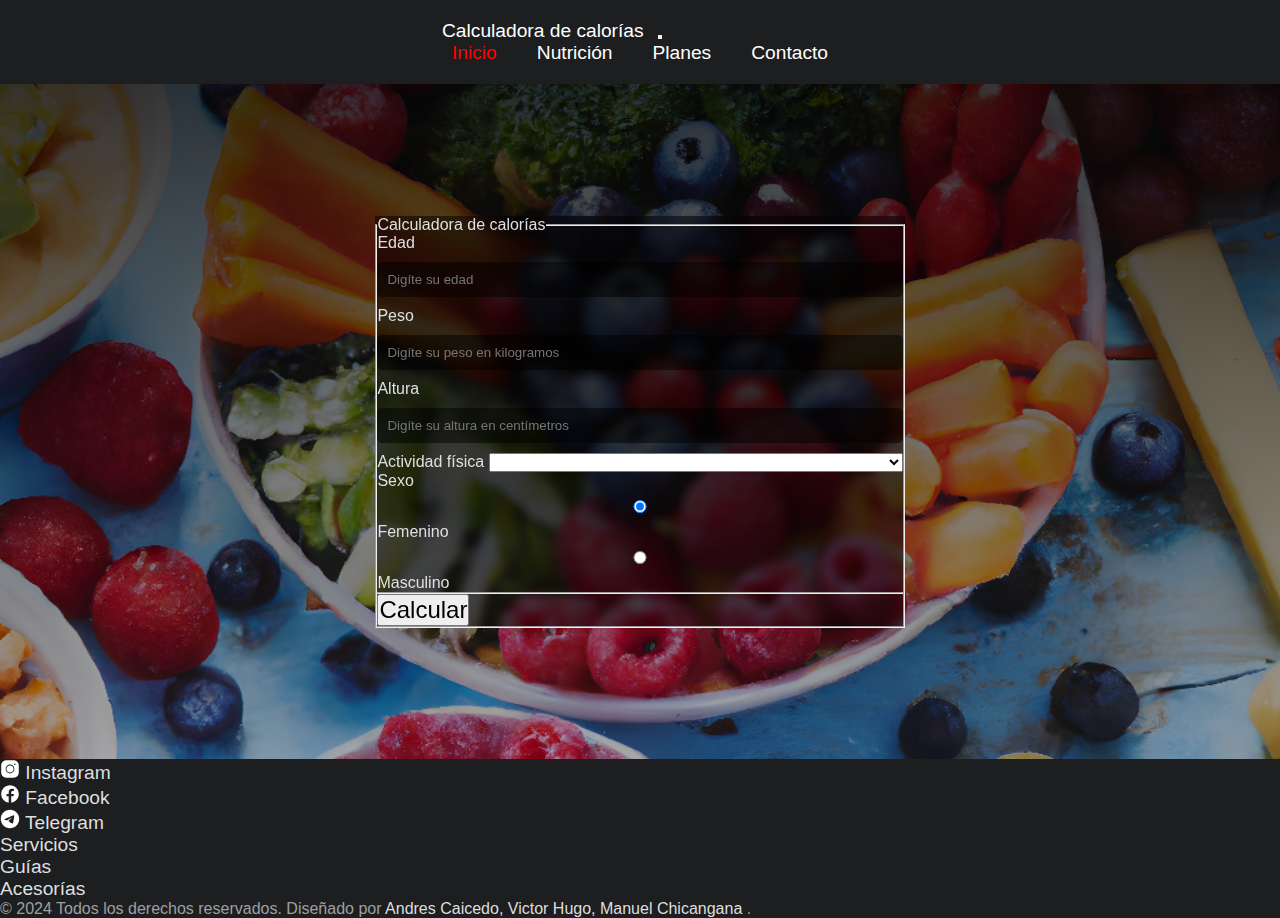
==== index.html @ 5b06998a "feat: credits" ====
<!doctype html>
<html lang="es">
  <head>
    <meta charset="utf-8">
    <meta name="viewport" content="width=device-width, initial-scale=1">

    <!-- Bootstrap CSS -->
    <link href="https://cdn.jsdelivr.net/npm/bootstrap@5.0.2/dist/css/bootstrap.min.css" rel="stylesheet" integrity="sha384-EVSTQN3/azprG1Anm3QDgpJLIm9Nao0Yz1ztcQTwFspd3yD65VohhpuuCOmLASjC" crossorigin="anonymous">

    <!-- Estilos -->
    <link rel="stylesheet" href="css/main.css">

    <!-- Scripts -->
    <script src="js/main.js" defer></script>

    <title>Calculadora de calorías</title>
  </head>
  <body>
    <header class="header">
        <div class="container-fluid">
            <div class="row">
                <nav class="navbar navbar-expand-lg navbar-dark bg-dark">
                    <div class="container-fluid">
                        <a class="navbar-brand" href="#">Calculadora de calorías</a>
                        <button class="navbar-toggler" type="button" data-bs-toggle="collapse" data-bs-target="#navbarNav" aria-controls="navbarNav" aria-expanded="false" aria-label="Toggle navigation">
                            <span class="navbar-toggler-icon"></span>
                        </button>
                      <div class="collapse navbar-collapse justify-content-center" id="navbarNav">
                        <ul class="navbar-nav">
                            <li class="nav-item">
                                <a class="nav-link active" aria-current="page" href="#">Inicio</a>
                            </li>
                            <li class="nav-item">
                              <a class="nav-link" href="#">Nutrición</a>
                            </li>
                            <li class="nav-item">
                              <a class="nav-link" href="#">Planes</a>
                            </li>
                            <li class="nav-item">
                                <a class="nav-link" href="#">Contacto</a>
                            </li>
                        </ul>
                      </div>
                    </div>
                </nav>
            </div>
        </div>
    </header>
    
    <main class="main-content">
      <section class="container">
        <div class="row justify-content-center align-items-center h-100">
          <div class="card col-lg-7">
            <form id="formulario-calculadora">
              <fieldset>
                <legend class="h2 text-center my-3">Calculadora de calorías</legend>
                <div class="mb-3">
                  <label for="edad" class="form-label h6">Edad</label>
                  <input type="number" id="edad" class="form-control" min="15" max="80" placeholder="Digíte su edad">
                </div>

                <div class="mb-3">
                  <label for="peso" class="form-label h6">Peso</label>
                  <input type="number" id="peso" class="form-control" placeholder="Digíte su peso en kilogramos">
                </div>

                <div class="mb-3">
                  <label for="altura" class="form-label h6">Altura</label>
                  <input type="number" id="altura" class="form-control" placeholder="Digíte su altura en centímetros">
                </div>

                <div class="mb-3">
                  <label for="actividad" class="form-label h6">Actividad física</label>
                  <select id="actividad" name="actividad" class="form-select">
                    <option></option>
                    <option value="1.2">Poco o ningún ejercicio</option>
                    <option value="1.375">Ejercicio ligero (1-3 días a la semana)</option>
                    <option value="1.55">Ejercicio moderado (3-5 días a la semana)</option>
                    <option value="1.725">Ejercicio fuerte (6-7 días a la semana)</option>
                    <option value="1.9">Ejercicio muy fuerte (dos veces al día, entrenamientos muy duros)</option>
                  </select>
                </div>
                
                <section class="row m-2 h-100">
                  <span class="h6 p-0">Sexo</span>
                  <div class="form-check">
                    <input class="form-check-input" value="F" type="radio" name="genero" id="femenino" checked>
                    <label class="form-check-label" for="femenino">
                      Femenino
                    </label>
                  </div>

                  <div class="form-check">
                    <input class="form-check-input" value="M" type="radio" name="genero" id="masculino">
                    <label class="form-check-label" for="masculino">
                      Masculino
                    </label>
                  </div>
                </section>
                <hr>
                <div class="d-flex justify-content-center my-3">
                  <button type="submit" class="btn btn-danger w-75" style="font-size: 1.5rem">Calcular</button>
                </div>
              </fieldset>
            </form>
          </div>

          <article class="card col" id="resultado">
            <h2 class="text-center my-3">Resultado</h2>
            <div class="card-body">
              <p class="h5">Tu metabolismo basal es de: <span id="metabolismo-basal">0</span> calorías</p>
              <p class="h5">Tu gasto calórico diario es de: <span id="gasto-calorico">0</span> calorías</p>
            </div>
          </article>
        </div>
      </section>
    </main>

    <footer class="footer row p-3">
      <div class="col d-flex justify-content-right align-items-center">
        <ul>
          <li>
            <a href="#"><img class="icon" src="img/instagram-bk.svg" alt="Instagram" width="20px"></a>
            <a href="#">Instagram</a>
          </li>
          <li>
            <a href="#"><img class="icon" src="img/facebook-bk.svg" alt="Facebook" width="20px"></a>
            <a href="#">Facebook</a>
          </li>
          <li>
            <a href="#"><img  class="icon" src="img/telegram-bk.svg" alt="Telegram" width="20px"></a>
            <a href="#">Telegram</a>
          </li>
        </ul>
      </div>
      
      <div class="col d-flex justify-content-right align-items-center">
        <ul>
          <li><a href="#">Servicios</a></li>
          <li><a href="#">Guías</a></li>
          <li><a href="#">Acesorías</a></li>
        </ul>
      </div>

      <div class="col-12 col-md-6 d-flex justify-content-center align-items-center">
        <p class="m-0 text-center">
          <span>
            &copy; 2024 Todos los derechos reservados. Diseñado por 
            <a href="#">
              Andres Caicedo, Victor Hugo, Manuel Chicangana
            </a>
            .
          </span>
        </p>
      </div>  
    </footer>




    <script src="https://cdn.jsdelivr.net/npm/bootstrap@5.0.2/dist/js/bootstrap.bundle.min.js" integrity="sha384-MrcW6ZMFYlzcLA8Nl+NtUVF0sA7MsXsP1UyJoMp4YLEuNSfAP+JcXn/tWtIaxVXM" crossorigin="anonymous"></script>

    <!-- Option 2: Separate Popper and Bootstrap JS -->
    <!--
    <script src="https://cdn.jsdelivr.net/npm/@popperjs/core@2.9.2/dist/umd/popper.min.js" integrity="sha384-IQsoLXl5PILFhosVNubq5LC7Qb9DXgDA9i+tQ8Zj3iwWAwPtgFTxbJ8NT4GN1R8p" crossorigin="anonymous"></script>
    <script src="https://cdn.jsdelivr.net/npm/bootstrap@5.0.2/dist/js/bootstrap.min.js" integrity="sha384-cVKIPhGWiC2Al4u+LWgxfKTRIcfu0JTxR+EQDz/bgldoEyl4H0zUF0QKbrJ0EcQF" crossorigin="anonymous"></script>
    -->
  </body>
</html>
---- css/main.css ----
* {
    box-sizing: border-box;
    margin: 0;
    padding: 0;
}

body {
    height: 100%;
    margin: 0;
    padding: 0;
    font-family: 'Roboto', sans-serif;
    background-color: #000;
    color: #fff;
}

.main-content {
    min-height: 75vh;
    display: flex;
    flex-direction: column;
    justify-content: center;
    align-items: center;
    padding: 0 20px;
}

body::-webkit-scrollbar {
    width: 8px;
}

body::-webkit-scrollbar-track {
    box-shadow: inset 0 0 6px rgba(0, 0, 0, 0.3);
    background-color: rgb(0, 0, 0);
}

body::-webkit-scrollbar-thumb {
    border-radius: 10px;
    background-color: rgb(122, 0, 0);
}

.header {
    display: flex;
    justify-content: center;
    align-items: center;
    padding: 20px 0;
    background-color: #1c1e20;
    box-shadow: 0 0 10px rgba(0, 0, 0, 0.5);
}

/* header */
.header a {
    text-decoration: none;
    color: #fff;
    margin: 0 10px;
    font-size: 1.2rem;
    transition: 0.3s;
}
.header a.active {
    text-decoration: none;
    color: #ff0000 !important;
}

.navbar {
    display: flex;
    justify-content: center;
    align-items: center;
}

.navbar-nav {
    display: flex;
    justify-content: center;
    align-items: center;
}

.navbar-nav li {
    list-style: none;
    margin: 0 10px;
}

.navbar-nav li a {
    text-decoration: none;
    color: #fff;
    font-size: 1.2rem;
    transition: 0.3s;
}

.navbar-nav li a:hover {
    color: #ff0000;
}



/* main */
.row {
    gap: 10px;
    overflow: hidden;
}

.main-content {
    background-image: linear-gradient(#000000c7,#00000054), url('../img/cover-2.png');
    background-repeat: no-repeat;
    background-position: center;
    background-size: cover;
}
.main-content .card {
    color:rgb(223, 223, 223);
    background-color: rgba(0, 0, 0, 0.5);
    backdrop-filter: blur(5px);
    -webkit-backdrop-filter: blur(5px);
    
}

#resultado {
    display: none;
    /* Blur  background */
    backdrop-filter: blur(5px);
    -webkit-backdrop-filter: blur(5px);
}


/* footer */
.footer {
    background-color: #1c1e20;
    color: #a0a0a0;
    margin: 0;
}

.footer ul {
    list-style: none;
    font-size: 1.2rem;
}

.footer a {
    text-decoration: none;
    color: rgb(223, 223, 223);
}

.icon {
    filter: invert(1);
}

input {
    padding: 10px;
    margin: 10px 0;
    width: 100%;
    border: none;
    border-radius: 5px;
    background-color: rgba(0, 0, 0, 0.5);
    color: #fff;
}

input[type="submit"] {
    background-color: #ff0000;
    color: #fff;
    cursor: pointer;
}

input[type="submit"]:hover {
    background-color: #ff0000;
    color: #fff;
}

input[type="submit"]:active {
    background-color: #ff0000;
    color: #fff;
}

input[type="submit"]:focus {
    background-color: #ff0000;
    color: #fff;
}

input[type="text"] {
    padding: 10px;
    margin: 10px 0;
    width: 100%;
    border: none;
    border-radius: 5px;
    background-color: rgba(0, 0, 0, 0.5);
    color: #201e1e;
}

input[type="text"]:focus {
    background-color: rgba(0, 0, 0, 0.5);
    color: #fff;
}

input[type="text"]:hover {
    background-color: rgba(0, 0, 0, 0.5);
    color: #fff;
}

input[type="text"]:active {
    background-color: rgba(0, 0, 0, 0.5);
    color: #fff;
}

input[type="text"]::placeholder {
    color: #fff;
}

input[type="text"]:-ms-input-placeholder {
    color: #fff;
}

input[type="text"]::-ms-input-placeholder {
    color: #fff;
}
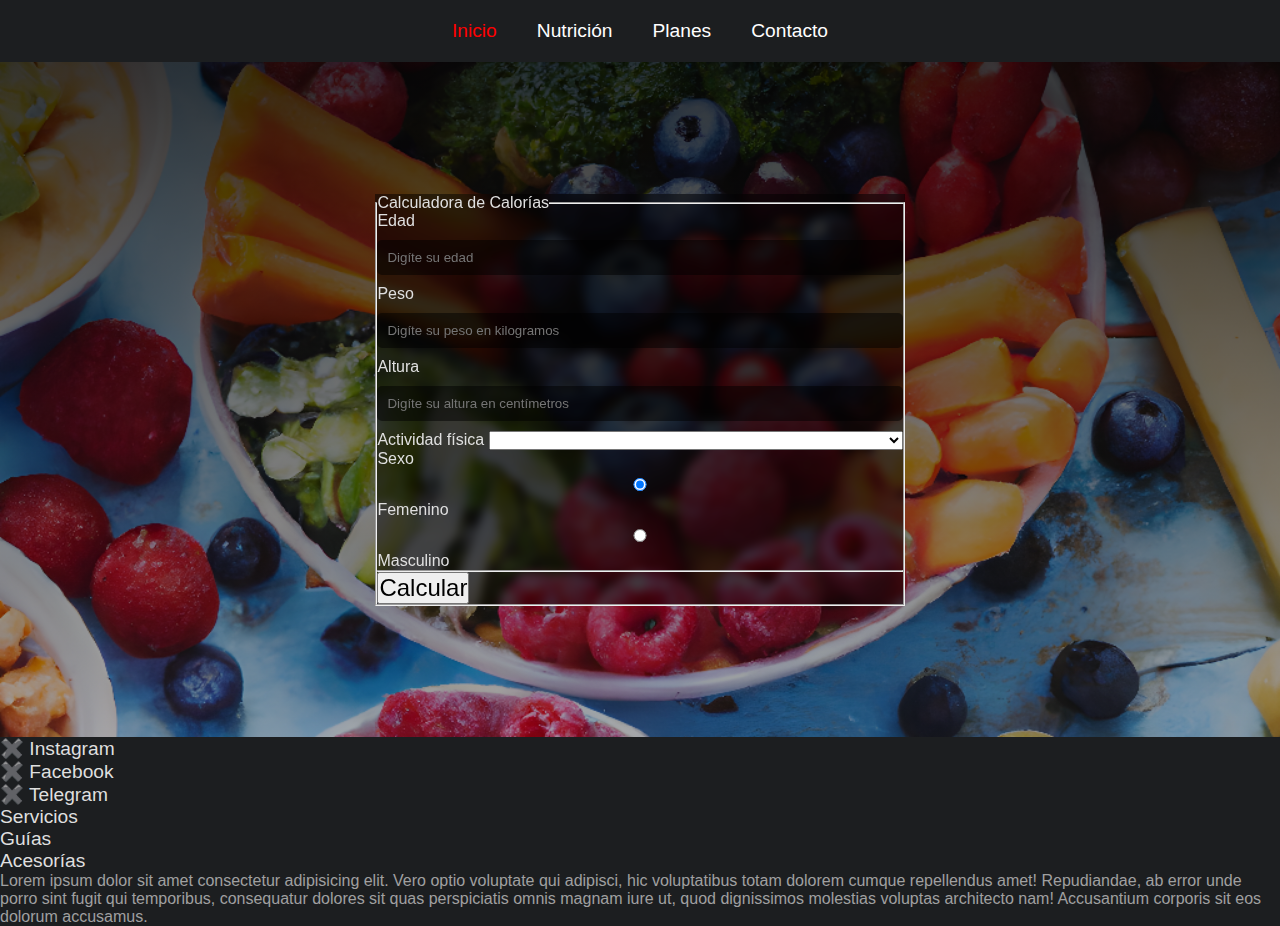
==== commit e089ad7a: "fix: :bug: wrong address on links" ====
--- a/index.html
+++ b/index.html
@@ -2,33 +2,45 @@
 <html lang="es">
   <head>
     <meta charset="utf-8">
-    <meta name="viewport" content="width=device-width, initial-scale=1">
+
+    <meta 
+      name    ="viewport" 
+      content ="width=device-width, initial-scale=1"
+    >
 
     <!-- Bootstrap CSS -->
-    <link href="https://cdn.jsdelivr.net/npm/bootstrap@5.0.2/dist/css/bootstrap.min.css" rel="stylesheet" integrity="sha384-EVSTQN3/azprG1Anm3QDgpJLIm9Nao0Yz1ztcQTwFspd3yD65VohhpuuCOmLASjC" crossorigin="anonymous">
+    <link 
+      href        ="https://cdn.jsdelivr.net/npm/bootstrap@5.0.2/dist/css/bootstrap.min.css" 
+      rel         ="stylesheet" 
+      integrity   ="sha384-EVSTQN3/azprG1Anm3QDgpJLIm9Nao0Yz1ztcQTwFspd3yD65VohhpuuCOmLASjC" 
+      crossorigin ="anonymous"
+    >
 
     <!-- Estilos -->
-    <link rel="stylesheet" href="css/main.css">
+    <link rel="stylesheet" href="./css/main.css">
 
     <!-- Scripts -->
-    <script src="js/main.js" defer></script>
+    <script src="./js/main.js" defer></script>
 
     <title>Calculadora de calorías</title>
   </head>
+
   <body>
     <header class="header">
-        <div class="container-fluid">
-            <div class="row">
+        <div class="bg-dark py-2">
+            <div class="container">
                 <nav class="navbar navbar-expand-lg navbar-dark bg-dark">
                     <div class="container-fluid">
-                        <a class="navbar-brand" href="#">Calculadora de calorías</a>
-                        <button class="navbar-toggler" type="button" data-bs-toggle="collapse" data-bs-target="#navbarNav" aria-controls="navbarNav" aria-expanded="false" aria-label="Toggle navigation">
-                            <span class="navbar-toggler-icon"></span>
-                        </button>
                       <div class="collapse navbar-collapse justify-content-center" id="navbarNav">
                         <ul class="navbar-nav">
                             <li class="nav-item">
-                                <a class="nav-link active" aria-current="page" href="#">Inicio</a>
+                              <a 
+                                class         ="nav-link active" 
+                                aria-current  ="page" 
+                                href          ="#"
+                              >
+                                  Inicio
+                              </a>
                             </li>
                             <li class="nav-item">
                               <a class="nav-link" href="#">Nutrición</a>
@@ -49,11 +61,11 @@
     
     <main class="main-content">
       <section class="container">
-        <div class="row justify-content-center align-items-center h-100">
+        <div class="row py-4">
           <div class="card col-lg-7">
             <form id="formulario-calculadora">
               <fieldset>
-                <legend class="h2 text-center my-3">Calculadora de calorías</legend>
+                <legend class="h2 text-center">Calculadora de Calorías</legend>
                 <div class="mb-3">
                   <label for="edad" class="form-label h6">Edad</label>
                   <input type="number" id="edad" class="form-control" min="15" max="80" placeholder="Digíte su edad">
@@ -71,7 +83,7 @@
 
                 <div class="mb-3">
                   <label for="actividad" class="form-label h6">Actividad física</label>
-                  <select id="actividad" name="actividad" class="form-select">
+                  <select id="actividad" class="form-select">
                     <option></option>
                     <option value="1.2">Poco o ningún ejercicio</option>
                     <option value="1.375">Ejercicio ligero (1-3 días a la semana)</option>
@@ -99,18 +111,20 @@
                 </section>
                 <hr>
                 <div class="d-flex justify-content-center my-3">
-                  <button type="submit" class="btn btn-danger w-75" style="font-size: 1.5rem">Calcular</button>
+                  <button 
+                    id    ="submit-button"
+                    type  ="submit" 
+                    class ="btn btn-danger w-75" 
+                    style ="font-size: 1.5rem"
+                  >
+                    Calcular
+                  </button>
                 </div>
               </fieldset>
             </form>
           </div>
 
           <article class="card col" id="resultado">
-            <h2 class="text-center my-3">Resultado</h2>
-            <div class="card-body">
-              <p class="h5">Tu metabolismo basal es de: <span id="metabolismo-basal">0</span> calorías</p>
-              <p class="h5">Tu gasto calórico diario es de: <span id="gasto-calorico">0</span> calorías</p>
-            </div>
           </article>
         </div>
       </section>
@@ -119,18 +133,9 @@
     <footer class="footer row p-3">
       <div class="col d-flex justify-content-right align-items-center">
         <ul>
-          <li>
-            <a href="#"><img class="icon" src="img/instagram-bk.svg" alt="Instagram" width="20px"></a>
-            <a href="#">Instagram</a>
-          </li>
-          <li>
-            <a href="#"><img class="icon" src="img/facebook-bk.svg" alt="Facebook" width="20px"></a>
-            <a href="#">Facebook</a>
-          </li>
-          <li>
-            <a href="#"><img  class="icon" src="img/telegram-bk.svg" alt="Telegram" width="20px"></a>
-            <a href="#">Telegram</a>
-          </li>
+          <li>✖️ <a href="#">Instagram</a></li>
+          <li>✖️ <a href="#">Facebook</a></li>
+          <li>✖️ <a href="#">Telegram</a></li>
         </ul>
       </div>
       
@@ -143,16 +148,8 @@
       </div>
 
       <div class="col-12 col-md-6 d-flex justify-content-center align-items-center">
-        <p class="m-0 text-center">
-          <span>
-            &copy; 2024 Todos los derechos reservados. Diseñado por 
-            <a href="#">
-              Andres Caicedo, Victor Hugo, Manuel Chicangana
-            </a>
-            .
-          </span>
-        </p>
-      </div>  
+        <p class="m-0"><span>Lorem ipsum dolor sit amet consectetur adipisicing elit. Vero optio voluptate qui adipisci, hic voluptatibus totam dolorem cumque repellendus amet! Repudiandae, ab error unde porro sint fugit qui temporibus, consequatur dolores sit quas perspiciatis omnis magnam iure ut, quod dignissimos molestias voluptas architecto nam! Accusantium corporis sit eos dolorum accusamus.</span></p>
+      </div>
     </footer>
 
 
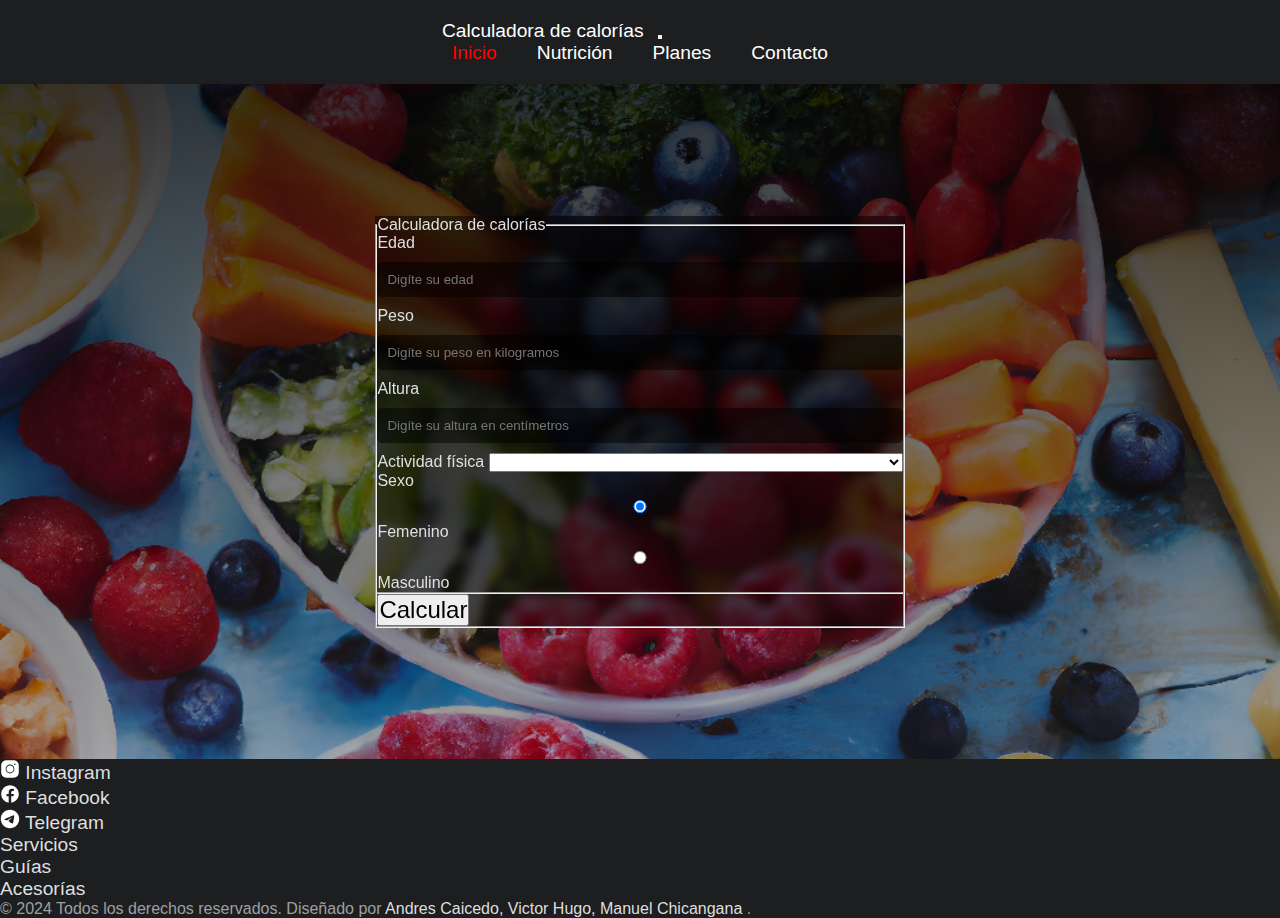
==== commit d6f1ebcd: "Merge branch 'main' of github.com:Bikotoru1/Workshop-2" ====
--- a/index.html
+++ b/index.html
@@ -17,9 +17,11 @@
     >
 
     <!-- Estilos -->
+    <link rel="stylesheet" href="css/main.css">
     <link rel="stylesheet" href="./css/main.css">
 
     <!-- Scripts -->
+    <script src="js/main.js" defer></script>
     <script src="./js/main.js" defer></script>
 
     <title>Calculadora de calorías</title>
@@ -27,10 +29,14 @@
 
   <body>
     <header class="header">
-        <div class="bg-dark py-2">
-            <div class="container">
+        <div class="container-fluid">
+            <div class="row">
                 <nav class="navbar navbar-expand-lg navbar-dark bg-dark">
                     <div class="container-fluid">
+                        <a class="navbar-brand" href="#">Calculadora de calorías</a>
+                        <button class="navbar-toggler" type="button" data-bs-toggle="collapse" data-bs-target="#navbarNav" aria-controls="navbarNav" aria-expanded="false" aria-label="Toggle navigation">
+                            <span class="navbar-toggler-icon"></span>
+                        </button>
                       <div class="collapse navbar-collapse justify-content-center" id="navbarNav">
                         <ul class="navbar-nav">
                             <li class="nav-item">
@@ -61,11 +67,11 @@
     
     <main class="main-content">
       <section class="container">
-        <div class="row py-4">
+        <div class="row justify-content-center align-items-center h-100">
           <div class="card col-lg-7">
             <form id="formulario-calculadora">
               <fieldset>
-                <legend class="h2 text-center">Calculadora de Calorías</legend>
+                <legend class="h2 text-center my-3">Calculadora de calorías</legend>
                 <div class="mb-3">
                   <label for="edad" class="form-label h6">Edad</label>
                   <input type="number" id="edad" class="form-control" min="15" max="80" placeholder="Digíte su edad">
@@ -83,7 +89,7 @@
 
                 <div class="mb-3">
                   <label for="actividad" class="form-label h6">Actividad física</label>
-                  <select id="actividad" class="form-select">
+                  <select id="actividad" name="actividad" class="form-select">
                     <option></option>
                     <option value="1.2">Poco o ningún ejercicio</option>
                     <option value="1.375">Ejercicio ligero (1-3 días a la semana)</option>
@@ -125,6 +131,11 @@
           </div>
 
           <article class="card col" id="resultado">
+            <h2 class="text-center my-3">Resultado</h2>
+            <div class="card-body">
+              <p class="h5">Tu metabolismo basal es de: <span id="metabolismo-basal">0</span> calorías</p>
+              <p class="h5">Tu gasto calórico diario es de: <span id="gasto-calorico">0</span> calorías</p>
+            </div>
           </article>
         </div>
       </section>
@@ -133,9 +144,18 @@
     <footer class="footer row p-3">
       <div class="col d-flex justify-content-right align-items-center">
         <ul>
-          <li>✖️ <a href="#">Instagram</a></li>
-          <li>✖️ <a href="#">Facebook</a></li>
-          <li>✖️ <a href="#">Telegram</a></li>
+          <li>
+            <a href="#"><img class="icon" src="img/instagram-bk.svg" alt="Instagram" width="20px"></a>
+            <a href="#">Instagram</a>
+          </li>
+          <li>
+            <a href="#"><img class="icon" src="img/facebook-bk.svg" alt="Facebook" width="20px"></a>
+            <a href="#">Facebook</a>
+          </li>
+          <li>
+            <a href="#"><img  class="icon" src="img/telegram-bk.svg" alt="Telegram" width="20px"></a>
+            <a href="#">Telegram</a>
+          </li>
         </ul>
       </div>
       
@@ -148,8 +168,16 @@
       </div>
 
       <div class="col-12 col-md-6 d-flex justify-content-center align-items-center">
-        <p class="m-0"><span>Lorem ipsum dolor sit amet consectetur adipisicing elit. Vero optio voluptate qui adipisci, hic voluptatibus totam dolorem cumque repellendus amet! Repudiandae, ab error unde porro sint fugit qui temporibus, consequatur dolores sit quas perspiciatis omnis magnam iure ut, quod dignissimos molestias voluptas architecto nam! Accusantium corporis sit eos dolorum accusamus.</span></p>
-      </div>
+        <p class="m-0 text-center">
+          <span>
+            &copy; 2024 Todos los derechos reservados. Diseñado por 
+            <a href="#">
+              Andres Caicedo, Victor Hugo, Manuel Chicangana
+            </a>
+            .
+          </span>
+        </p>
+      </div>  
     </footer>
 
 
--- a/css/main.css
+++ b/css/main.css
@@ -53,6 +53,7 @@
     font-size: 1.2rem;
     transition: 0.3s;
 }
+
 .header a.active {
     text-decoration: none;
     color: #ff0000 !important;
@@ -100,6 +101,7 @@
     background-position: center;
     background-size: cover;
 }
+
 .main-content .card {
     color:rgb(223, 223, 223);
     background-color: rgba(0, 0, 0, 0.5);
@@ -203,4 +205,9 @@
 
 input[type="text"]::-ms-input-placeholder {
     color: #fff;
+}
+
+.input-no-content::placeholder{
+    color       : red;
+    font-weight : bold;
 }--- a/css/main.css
+++ b/css/main.css
@@ -53,6 +53,7 @@
     font-size: 1.2rem;
     transition: 0.3s;
 }
+
 .header a.active {
     text-decoration: none;
     color: #ff0000 !important;
@@ -100,6 +101,7 @@
     background-position: center;
     background-size: cover;
 }
+
 .main-content .card {
     color:rgb(223, 223, 223);
     background-color: rgba(0, 0, 0, 0.5);
@@ -203,4 +205,9 @@
 
 input[type="text"]::-ms-input-placeholder {
     color: #fff;
+}
+
+.input-no-content::placeholder{
+    color       : red;
+    font-weight : bold;
 }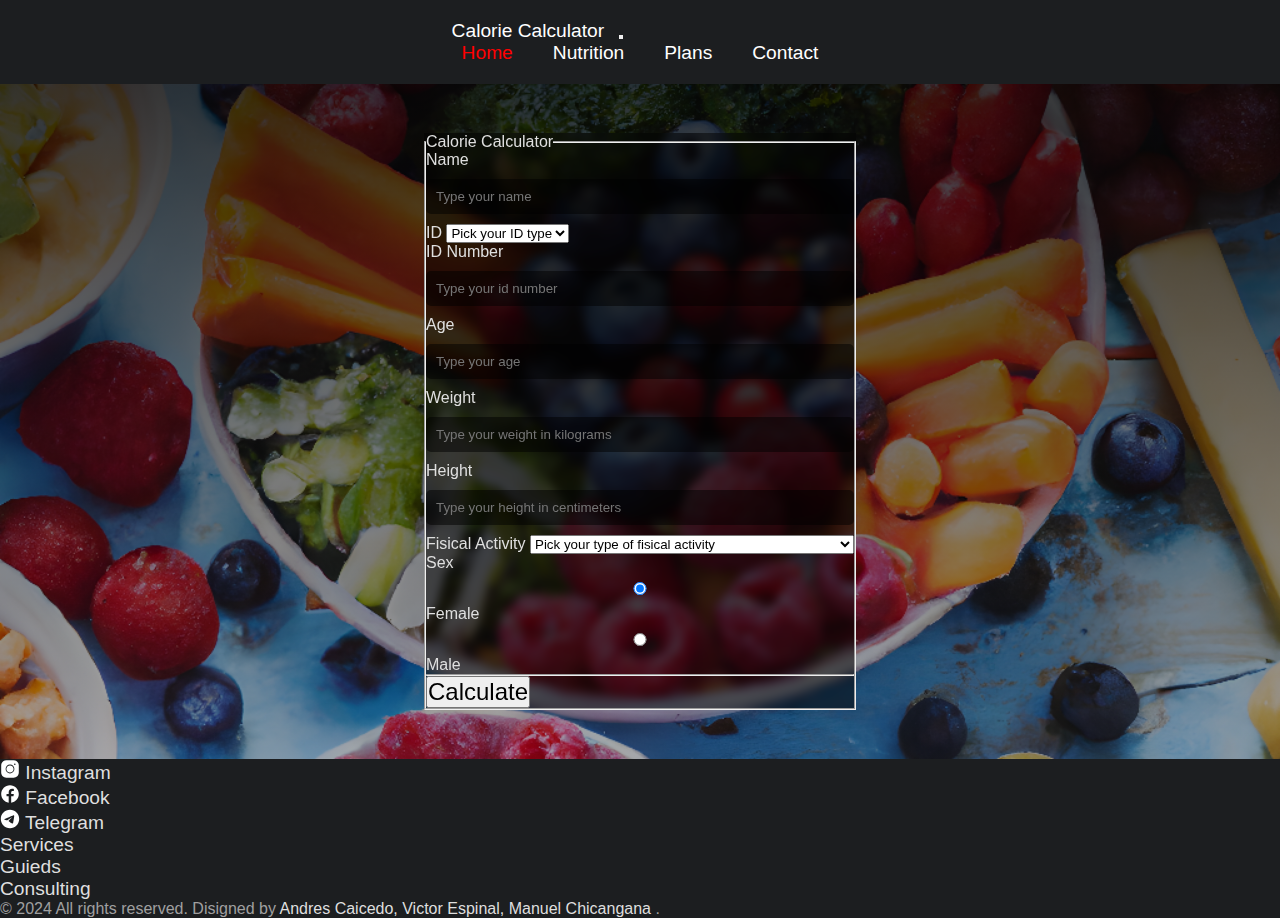
==== commit 1ea01712: "docs: Merge" ====
--- a/index.html
+++ b/index.html
@@ -1,5 +1,5 @@
 <!doctype html>
-<html lang="es">
+<html lang="en">
   <head>
     <meta charset="utf-8">
 
@@ -16,15 +16,13 @@
       crossorigin ="anonymous"
     >
 
-    <!-- Estilos -->
-    <link rel="stylesheet" href="css/main.css">
-    <link rel="stylesheet" href="./css/main.css">
+	<!-- Estilos -->
+	<link rel="stylesheet" href="/css/main.css">
 
     <!-- Scripts -->
-    <script src="js/main.js" defer></script>
-    <script src="./js/main.js" defer></script>
-
-    <title>Calculadora de calorías</title>
+    <script src="/js/main.js" defer></script>
+
+    <title>Calorie Calculator</title>
   </head>
 
   <body>
@@ -33,32 +31,32 @@
             <div class="row">
                 <nav class="navbar navbar-expand-lg navbar-dark bg-dark">
                     <div class="container-fluid">
-                        <a class="navbar-brand" href="#">Calculadora de calorías</a>
+                        <a class="navbar-brand" href="#">Calorie Calculator</a>
                         <button class="navbar-toggler" type="button" data-bs-toggle="collapse" data-bs-target="#navbarNav" aria-controls="navbarNav" aria-expanded="false" aria-label="Toggle navigation">
                             <span class="navbar-toggler-icon"></span>
                         </button>
-                      <div class="collapse navbar-collapse justify-content-center" id="navbarNav">
-                        <ul class="navbar-nav">
-                            <li class="nav-item">
-                              <a 
-                                class         ="nav-link active" 
-                                aria-current  ="page" 
-                                href          ="#"
-                              >
-                                  Inicio
-                              </a>
-                            </li>
-                            <li class="nav-item">
-                              <a class="nav-link" href="#">Nutrición</a>
-                            </li>
-                            <li class="nav-item">
-                              <a class="nav-link" href="#">Planes</a>
-                            </li>
-                            <li class="nav-item">
-                                <a class="nav-link" href="#">Contacto</a>
-                            </li>
-                        </ul>
-                      </div>
+                      	<div class="collapse navbar-collapse justify-content-center" id="navbarNav">
+							<ul class="navbar-nav">
+								<li class="nav-item">
+									<a 
+										class         ="nav-link active" 
+										aria-current  ="page" 
+										href          ="#"
+									>
+										Home
+									</a>
+								</li>
+								<li class="nav-item">
+								<a class="nav-link" href="#">Nutrition</a>
+								</li>
+								<li class="nav-item">
+								<a class="nav-link" href="#">Plans</a>
+								</li>
+								<li class="nav-item">
+									<a class="nav-link" href="#">Contact</a>
+								</li>
+							</ul>
+                      	</div>
                     </div>
                 </nav>
             </div>
@@ -66,79 +64,94 @@
     </header>
     
     <main class="main-content">
-      <section class="container">
-        <div class="row justify-content-center align-items-center h-100">
-          <div class="card col-lg-7">
-            <form id="formulario-calculadora">
-              <fieldset>
-                <legend class="h2 text-center my-3">Calculadora de calorías</legend>
-                <div class="mb-3">
-                  <label for="edad" class="form-label h6">Edad</label>
-                  <input type="number" id="edad" class="form-control" min="15" max="80" placeholder="Digíte su edad">
-                </div>
-
-                <div class="mb-3">
-                  <label for="peso" class="form-label h6">Peso</label>
-                  <input type="number" id="peso" class="form-control" placeholder="Digíte su peso en kilogramos">
-                </div>
-
-                <div class="mb-3">
-                  <label for="altura" class="form-label h6">Altura</label>
-                  <input type="number" id="altura" class="form-control" placeholder="Digíte su altura en centímetros">
-                </div>
-
-                <div class="mb-3">
-                  <label for="actividad" class="form-label h6">Actividad física</label>
-                  <select id="actividad" name="actividad" class="form-select">
-                    <option></option>
-                    <option value="1.2">Poco o ningún ejercicio</option>
-                    <option value="1.375">Ejercicio ligero (1-3 días a la semana)</option>
-                    <option value="1.55">Ejercicio moderado (3-5 días a la semana)</option>
-                    <option value="1.725">Ejercicio fuerte (6-7 días a la semana)</option>
-                    <option value="1.9">Ejercicio muy fuerte (dos veces al día, entrenamientos muy duros)</option>
-                  </select>
-                </div>
-                
-                <section class="row m-2 h-100">
-                  <span class="h6 p-0">Sexo</span>
-                  <div class="form-check">
-                    <input class="form-check-input" value="F" type="radio" name="genero" id="femenino" checked>
-                    <label class="form-check-label" for="femenino">
-                      Femenino
-                    </label>
-                  </div>
-
-                  <div class="form-check">
-                    <input class="form-check-input" value="M" type="radio" name="genero" id="masculino">
-                    <label class="form-check-label" for="masculino">
-                      Masculino
-                    </label>
-                  </div>
-                </section>
-                <hr>
-                <div class="d-flex justify-content-center my-3">
-                  <button 
-                    id    ="submit-button"
-                    type  ="submit" 
-                    class ="btn btn-danger w-75" 
-                    style ="font-size: 1.5rem"
-                  >
-                    Calcular
-                  </button>
-                </div>
-              </fieldset>
-            </form>
-          </div>
-
-          <article class="card col" id="resultado">
-            <h2 class="text-center my-3">Resultado</h2>
-            <div class="card-body">
-              <p class="h5">Tu metabolismo basal es de: <span id="metabolismo-basal">0</span> calorías</p>
-              <p class="h5">Tu gasto calórico diario es de: <span id="gasto-calorico">0</span> calorías</p>
-            </div>
-          </article>
-        </div>
-      </section>
+      	<section class="container">
+			<div class="row py-4">
+				<div class="card col-lg-7">
+					<form id="calculator-form">
+						<fieldset>
+							<legend class="h2 text-center">Calorie Calculator</legend>
+							<div class="mb-3">
+								<label for="name" class="form-label h6">Name</label>
+								<input type="text" id="name" class="form-control" placeholder="Type your name">
+							</div>
+
+							<div class="mb-3">
+								<label for="id" class="form-label h6">ID</label>
+
+								<select id="id" name="id" class="form-select">
+									<option value="-1">Pick your ID type</option>
+									<option value="0">Social Number</option>
+									<option value="1">Passport</option>
+								</select>
+							</div>
+
+							<div class="mb-3">
+							<label for="id-number" class="form-label h6">ID Number</label>
+							<input type="number" id="id-number" class="form-control" placeholder="Type your id number">
+							</div>
+
+							<div class="mb-3">
+							<label for="age" class="form-label h6">Age</label>
+							<input type="number" id="age" class="form-control" min="15" max="80" placeholder="Type your age">
+							</div>
+
+							<div class="mb-3">
+							<label for="weight" class="form-label h6">Weight</label>
+							<input type="number" id="weight" class="form-control" min="1" placeholder="Type your weight in kilograms">
+							</div>
+
+							<div class="mb-3">
+							<label for="height" class="form-label h6">Height</label>
+							<input type="number" id="height" class="form-control" min="1" placeholder="Type your height in centimeters">
+							</div>
+
+							<div class="mb-3">
+								<label for="activity" class="form-label h6">Fisical Activity</label>
+
+								<select id="activity" name="activity" class="form-select">
+									<option value="-1">Pick your type of fisical activity</option>
+									<option value="1.2">A little bit or none</option>
+									<option value="1.375">Light exercise (1-3 days at week)</option>
+									<option value="1.55">Moderate exercise (3-5 days at week)</option>
+									<option value="1.725">Hard exercise (6-7 days at week)</option>
+									<option value="1.9">Extreme exercise (twice at day, very hard trainings)</option>
+								</select>
+							</div>
+							
+							<section class="row m-2 h-100">
+							<span class="h6 p-0">Sex</span>
+							<div class="form-check">
+								<input class="form-check-input" value="F" type="radio" name="gender" id="female" checked>
+								<label class="form-check-label" for="female">
+									Female
+								</label>
+							</div>
+
+							<div class="form-check">
+								<input class="form-check-input" value="M" type="radio" name="gender" id="male">
+								<label class="form-check-label" for="male">
+									Male
+								</label>
+							</div>
+							</section>
+							<hr>
+							<div class="d-flex justify-content-center my-3">
+								<button 
+									type  ="submit" 
+									class ="btn btn-danger w-75" 
+									style ="font-size: 1.5rem"
+								>
+									Calculate
+								</button>
+							</div>
+						</fieldset>
+					</form>
+				</div>
+
+				<article class="card col" id="result" style="top: 120vh;">
+				</article>
+			</div>
+      	</section>
     </main>
 
     <footer class="footer row p-3">
@@ -161,27 +174,24 @@
       
       <div class="col d-flex justify-content-right align-items-center">
         <ul>
-          <li><a href="#">Servicios</a></li>
-          <li><a href="#">Guías</a></li>
-          <li><a href="#">Acesorías</a></li>
+          <li><a href="#">Services</a></li>
+          <li><a href="#">Guieds</a></li>
+          <li><a href="#">Consulting</a></li>
         </ul>
       </div>
 
       <div class="col-12 col-md-6 d-flex justify-content-center align-items-center">
         <p class="m-0 text-center">
           <span>
-            &copy; 2024 Todos los derechos reservados. Diseñado por 
+            &copy; 2024 All rights reserved. Disigned by 
             <a href="#">
-              Andres Caicedo, Victor Hugo, Manuel Chicangana
+              Andres Caicedo, Victor Espinal, Manuel Chicangana
             </a>
             .
           </span>
         </p>
       </div>  
     </footer>
-
-
-
 
     <script src="https://cdn.jsdelivr.net/npm/bootstrap@5.0.2/dist/js/bootstrap.bundle.min.js" integrity="sha384-MrcW6ZMFYlzcLA8Nl+NtUVF0sA7MsXsP1UyJoMp4YLEuNSfAP+JcXn/tWtIaxVXM" crossorigin="anonymous"></script>
 
--- a/css/main.css
+++ b/css/main.css
@@ -1,25 +1,38 @@
-* {
-    box-sizing: border-box;
-    margin: 0;
-    padding: 0;
+* {    /* CSS HEX */
+    --wine: #63343Dff;
+    --amaranth: #D63854ff;
+    --green-blue: #386BA2ff;
+    --jet: #2F2B23ff;
+    --dark-moss-green: #526231ff;
+
+    /* CSS HEX */
+    --green-blue: #386BA2ff;
+    --wine: #63343Dff;
+    --caput-mortuum: #62241Dff;
+    --persian-red: #D62C2Aff;
+    --pumpkin: #EA7D34ff;
+    
+    box-sizing  : border-box;
+    margin      : 0;
+    padding     : 0;
 }
 
 body {
-    height: 100%;
-    margin: 0;
-    padding: 0;
-    font-family: 'Roboto', sans-serif;
+    height          : 100%;
+    margin          : 0;
+    padding         : 0;
+    font-family     : 'Roboto', sans-serif;
     background-color: #000;
-    color: #fff;
+    color           : #fff;
 }
 
 .main-content {
-    min-height: 75vh;
-    display: flex;
-    flex-direction: column;
-    justify-content: center;
-    align-items: center;
-    padding: 0 20px;
+    min-height      : 75vh;
+    display         : flex;
+    flex-direction  : column;
+    justify-content : center;
+    align-items     : center;
+    padding         : 0 20px;
 }
 
 body::-webkit-scrollbar {
@@ -27,60 +40,60 @@
 }
 
 body::-webkit-scrollbar-track {
-    box-shadow: inset 0 0 6px rgba(0, 0, 0, 0.3);
+    box-shadow      : inset 0 0 6px rgba(0, 0, 0, 0.3);
     background-color: rgb(0, 0, 0);
 }
 
 body::-webkit-scrollbar-thumb {
-    border-radius: 10px;
+    border-radius   : 10px;
     background-color: rgb(122, 0, 0);
 }
 
 .header {
-    display: flex;
-    justify-content: center;
-    align-items: center;
-    padding: 20px 0;
+    display         : flex;
+    justify-content : center;
+    align-items     : center;
+    padding         : 20px 0;
     background-color: #1c1e20;
-    box-shadow: 0 0 10px rgba(0, 0, 0, 0.5);
+    box-shadow      : 0 0 10px rgba(0, 0, 0, 0.5);
 }
 
 /* header */
 .header a {
-    text-decoration: none;
-    color: #fff;
-    margin: 0 10px;
-    font-size: 1.2rem;
-    transition: 0.3s;
+    text-decoration : none;
+    color           : #fff;
+    margin          : 0 10px;
+    font-size       : 1.2rem;
+    transition      : 0.3s;
 }
 
 .header a.active {
-    text-decoration: none;
-    color: #ff0000 !important;
+    text-decoration : none;
+    color           : #ff0000 !important;
 }
 
 .navbar {
-    display: flex;
-    justify-content: center;
-    align-items: center;
+    display         : flex;
+    justify-content : center;
+    align-items     : center;
 }
 
 .navbar-nav {
-    display: flex;
-    justify-content: center;
-    align-items: center;
+    display         : flex;
+    justify-content : center;
+    align-items     : center;
 }
 
 .navbar-nav li {
-    list-style: none;
-    margin: 0 10px;
+    list-style  : none;
+    margin      : 0 10px;
 }
 
 .navbar-nav li a {
-    text-decoration: none;
-    color: #fff;
-    font-size: 1.2rem;
-    transition: 0.3s;
+    text-decoration : none;
+    color           : #fff;
+    font-size       : 1.2rem;
+    transition      : 0.3s;
 }
 
 .navbar-nav li a:hover {
@@ -91,48 +104,54 @@
 
 /* main */
 .row {
-    gap: 10px;
+    gap     : 10px;
     overflow: hidden;
 }
 
 .main-content {
-    background-image: linear-gradient(#000000c7,#00000054), url('../img/cover-2.png');
-    background-repeat: no-repeat;
-    background-position: center;
-    background-size: cover;
+    background-image    : linear-gradient(#000000c7,#00000054), url('../img/cover-2.png');
+    background-repeat   : no-repeat;
+    background-position : center;
+    background-size     : cover;
 }
 
 .main-content .card {
-    color:rgb(223, 223, 223);
-    background-color: rgba(0, 0, 0, 0.5);
-    backdrop-filter: blur(5px);
-    -webkit-backdrop-filter: blur(5px);
+    color                   :rgb(223, 223, 223);
+    background-color        : rgba(0, 0, 0, 0.5);
+    backdrop-filter         : blur(5px);
+    -webkit-backdrop-filter : blur(5px);
     
 }
 
-#resultado {
-    display: none;
+#result {
+    display                 : none;
     /* Blur  background */
-    backdrop-filter: blur(5px);
-    -webkit-backdrop-filter: blur(5px);
+    backdrop-filter         : blur(5px);
+    -webkit-backdrop-filter : blur(5px);
 }
 
+#result .card {
+    color                   : black;
+    background-color        : rgb(223, 223, 223);
+    backdrop-filter         : blur(5px);
+    -webkit-backdrop-filter : blur(5px);
+}
 
 /* footer */
 .footer {
     background-color: #1c1e20;
-    color: #a0a0a0;
-    margin: 0;
+    color           : #a0a0a0;
+    margin          : 0;
 }
 
 .footer ul {
-    list-style: none;
-    font-size: 1.2rem;
+    list-style  : none;
+    font-size   : 1.2rem;
 }
 
 .footer a {
-    text-decoration: none;
-    color: rgb(223, 223, 223);
+    text-decoration : none;
+    color           : rgb(223, 223, 223);
 }
 
 .icon {
@@ -140,71 +159,34 @@
 }
 
 input {
-    padding: 10px;
-    margin: 10px 0;
-    width: 100%;
-    border: none;
-    border-radius: 5px;
+    padding         : 10px;
+    margin          : 10px 0;
+    width           : 100%;
+    border          : none;
+    border-radius   : 5px;
     background-color: rgba(0, 0, 0, 0.5);
-    color: #fff;
+    color           : #fff;
 }
 
 input[type="submit"] {
     background-color: #ff0000;
-    color: #fff;
-    cursor: pointer;
+    color           : #fff;
+    cursor          : pointer;
 }
 
 input[type="submit"]:hover {
     background-color: #ff0000;
-    color: #fff;
+    color           : #fff;
 }
 
 input[type="submit"]:active {
     background-color: #ff0000;
-    color: #fff;
+    color           : #fff;
 }
 
 input[type="submit"]:focus {
     background-color: #ff0000;
-    color: #fff;
-}
-
-input[type="text"] {
-    padding: 10px;
-    margin: 10px 0;
-    width: 100%;
-    border: none;
-    border-radius: 5px;
-    background-color: rgba(0, 0, 0, 0.5);
-    color: #201e1e;
-}
-
-input[type="text"]:focus {
-    background-color: rgba(0, 0, 0, 0.5);
-    color: #fff;
-}
-
-input[type="text"]:hover {
-    background-color: rgba(0, 0, 0, 0.5);
-    color: #fff;
-}
-
-input[type="text"]:active {
-    background-color: rgba(0, 0, 0, 0.5);
-    color: #fff;
-}
-
-input[type="text"]::placeholder {
-    color: #fff;
-}
-
-input[type="text"]:-ms-input-placeholder {
-    color: #fff;
-}
-
-input[type="text"]::-ms-input-placeholder {
-    color: #fff;
+    color           : #fff;
 }
 
 .input-no-content::placeholder{
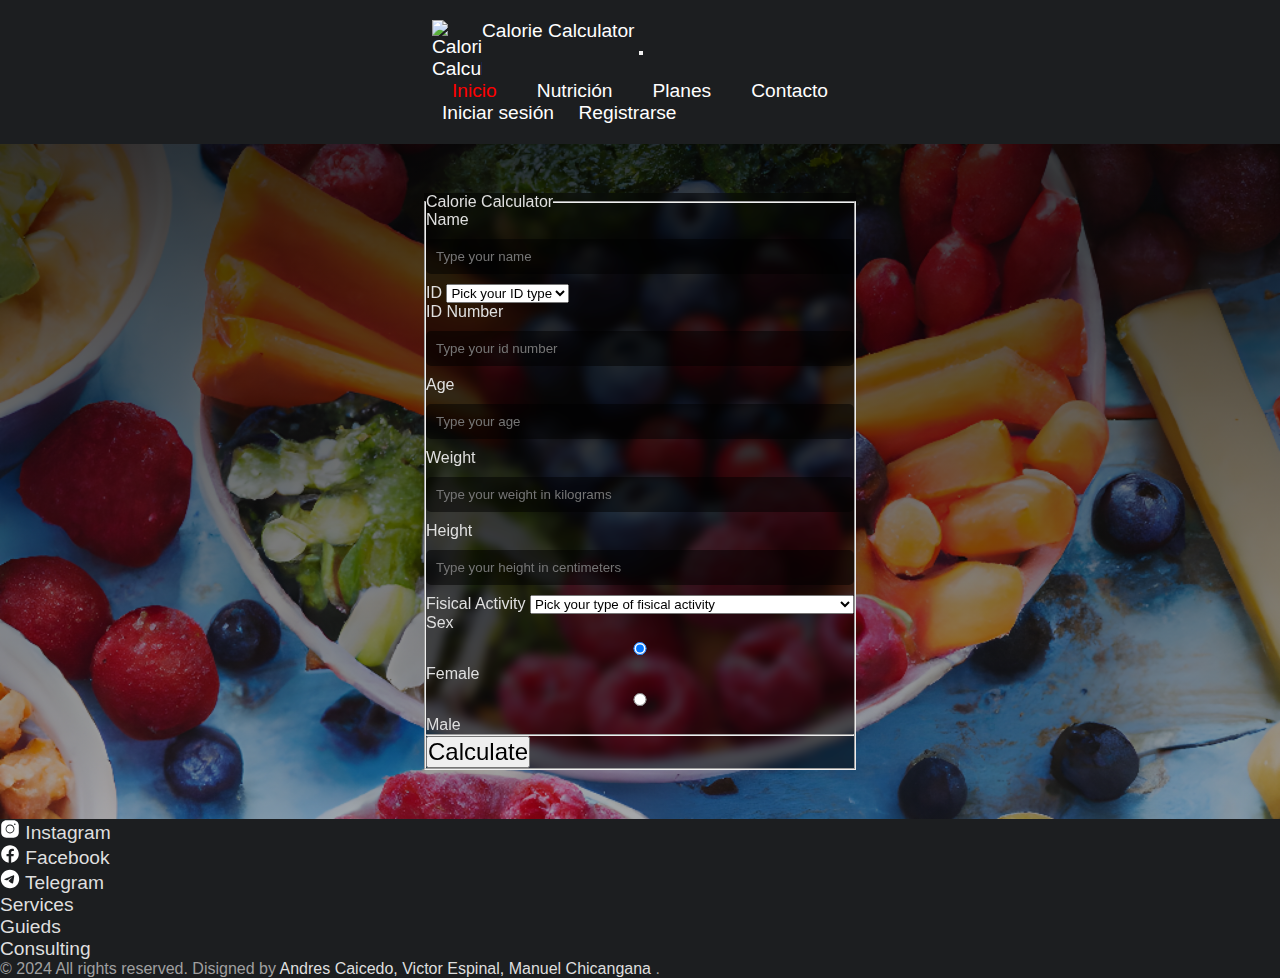
==== commit 34edf91c: "feat: updated HTML" ====
--- a/index.html
+++ b/index.html
@@ -29,34 +29,41 @@
     <header class="header">
         <div class="container-fluid">
             <div class="row">
-                <nav class="navbar navbar-expand-lg navbar-dark bg-dark">
+                <nav class="navbar navbar-expand-lg">
                     <div class="container-fluid">
-                        <a class="navbar-brand" href="#">Calorie Calculator</a>
+                        <a class="navbar-brand" id="logo" href="#" style="display: inline-flex;margin: auto;">
+                            <img class="logo" style="display: inline-flex;margin: auto;" src="img/logo.png" alt="Calorie Calculator" width="50px">
+
+                            <span class="h1">Calorie Calculator</span>
+                        </a>
                         <button class="navbar-toggler" type="button" data-bs-toggle="collapse" data-bs-target="#navbarNav" aria-controls="navbarNav" aria-expanded="false" aria-label="Toggle navigation">
                             <span class="navbar-toggler-icon"></span>
                         </button>
-                      	<div class="collapse navbar-collapse justify-content-center" id="navbarNav">
-							<ul class="navbar-nav">
-								<li class="nav-item">
-									<a 
-										class         ="nav-link active" 
-										aria-current  ="page" 
-										href          ="#"
-									>
-										Home
-									</a>
-								</li>
-								<li class="nav-item">
-								<a class="nav-link" href="#">Nutrition</a>
-								</li>
-								<li class="nav-item">
-								<a class="nav-link" href="#">Plans</a>
-								</li>
-								<li class="nav-item">
-									<a class="nav-link" href="#">Contact</a>
-								</li>
-							</ul>
-                      	</div>
+                      
+                        <div class="collapse navbar-collapse justify-content-center" id="navbarNav">
+                          <ul class="navbar-nav">
+                              <li class="nav-item">
+                                  <a class="nav-link active" aria-current="page" href="#">Inicio</a>
+                              </li>
+                              <li class="nav-item">
+                                <a class="nav-link" href="#">Nutrición</a>
+                              </li>
+                              <li class="nav-item">
+                                <a class="nav-link" href="#">Planes</a>
+                              </li>
+                              <li class="nav-item">
+                                  <a class="nav-link" href="#">Contacto</a>
+                              </li>
+                          </ul>
+                        </div>
+
+                        <div class="d-flex justify-content-end" style="margin: auto;">
+                          <a href="#" class="btn btn-outline-light">Iniciar sesión</a>
+                          <a href="#" class="btn btn-danger">Registrarse</a>
+                        </div>
+                        
+                                               
+
                     </div>
                 </nav>
             </div>
@@ -64,98 +71,100 @@
     </header>
     
     <main class="main-content">
-      	<section class="container">
-			<div class="row py-4">
-				<div class="card col-lg-7">
-					<form id="calculator-form">
-						<fieldset>
-							<legend class="h2 text-center">Calorie Calculator</legend>
-							<div class="mb-3">
-								<label for="name" class="form-label h6">Name</label>
-								<input type="text" id="name" class="form-control" placeholder="Type your name">
-							</div>
-
-							<div class="mb-3">
-								<label for="id" class="form-label h6">ID</label>
-
-								<select id="id" name="id" class="form-select">
-									<option value="-1">Pick your ID type</option>
-									<option value="0">Social Number</option>
-									<option value="1">Passport</option>
-								</select>
-							</div>
-
-							<div class="mb-3">
-							<label for="id-number" class="form-label h6">ID Number</label>
-							<input type="number" id="id-number" class="form-control" placeholder="Type your id number">
-							</div>
-
-							<div class="mb-3">
-							<label for="age" class="form-label h6">Age</label>
-							<input type="number" id="age" class="form-control" min="15" max="80" placeholder="Type your age">
-							</div>
-
-							<div class="mb-3">
-							<label for="weight" class="form-label h6">Weight</label>
-							<input type="number" id="weight" class="form-control" min="1" placeholder="Type your weight in kilograms">
-							</div>
-
-							<div class="mb-3">
-							<label for="height" class="form-label h6">Height</label>
-							<input type="number" id="height" class="form-control" min="1" placeholder="Type your height in centimeters">
-							</div>
-
-							<div class="mb-3">
-								<label for="activity" class="form-label h6">Fisical Activity</label>
-
-								<select id="activity" name="activity" class="form-select">
-									<option value="-1">Pick your type of fisical activity</option>
-									<option value="1.2">A little bit or none</option>
-									<option value="1.375">Light exercise (1-3 days at week)</option>
-									<option value="1.55">Moderate exercise (3-5 days at week)</option>
-									<option value="1.725">Hard exercise (6-7 days at week)</option>
-									<option value="1.9">Extreme exercise (twice at day, very hard trainings)</option>
-								</select>
-							</div>
-							
-							<section class="row m-2 h-100">
-							<span class="h6 p-0">Sex</span>
-							<div class="form-check">
-								<input class="form-check-input" value="F" type="radio" name="gender" id="female" checked>
-								<label class="form-check-label" for="female">
-									Female
-								</label>
-							</div>
-
-							<div class="form-check">
-								<input class="form-check-input" value="M" type="radio" name="gender" id="male">
-								<label class="form-check-label" for="male">
-									Male
-								</label>
-							</div>
-							</section>
-							<hr>
-							<div class="d-flex justify-content-center my-3">
-								<button 
-									type  ="submit" 
-									class ="btn btn-danger w-75" 
-									style ="font-size: 1.5rem"
-								>
-									Calculate
-								</button>
-							</div>
-						</fieldset>
-					</form>
-				</div>
-
-				<article class="card col" id="result" style="top: 120vh;">
-				</article>
-			</div>
+      <section class="container">
+        <div class="row py-4">
+          <div class="card col-lg-7">
+            <form id="calculator-form">
+              <fieldset>
+                <legend class="h2 justify-content-center align-items-center text-center mx-2 mt-2">Calorie Calculator</legend>
+                <div class="mb-3">
+                  <label for="name" class="form-label h6">Name</label>
+                  <input type="text" id="name" class="form-control" placeholder="Type your name">
+                </div>
+
+                <div class="mb-3">
+                  <label for="id" class="form-label h6">ID</label>
+
+                  <select id="id" name="id" class="form-select">
+                    <option value="-1">Pick your ID type</option>
+                    <option value="0">Social Number</option>
+                    <option value="1">Passport</option>
+                  </select>
+                </div>
+
+                <div class="mb-3">
+                <label for="id-number" class="form-label h6">ID Number</label>
+                <input type="number" id="id-number" class="form-control" placeholder="Type your id number">
+                </div>
+
+                <div class="mb-3">
+                <label for="age" class="form-label h6">Age</label>
+                <input type="number" id="age" class="form-control" min="15" max="80" placeholder="Type your age">
+                </div>
+
+                <div class="mb-3">
+                <label for="weight" class="form-label h6">Weight</label>
+                <input type="number" id="weight" class="form-control" min="1" placeholder="Type your weight in kilograms">
+                </div>
+
+                <div class="mb-3">
+                <label for="height" class="form-label h6">Height</label>
+                <input type="number" id="height" class="form-control" min="1" placeholder="Type your height in centimeters">
+                </div>
+
+                <div class="mb-3">
+                  <label for="activity" class="form-label h6">Fisical Activity</label>
+
+                  <select id="activity" name="activity" class="form-select">
+                    <option value="-1" selected disabled hidden required
+                    >Pick your type of fisical activity</option>
+                    <option value="1.2" class="form-select"
+                    >A little bit or none</option>
+                    <option value="1.375" class="form-select">Light exercise (1-3 days at week)</option>
+                    <option value="1.55" class="form-select">Moderate exercise (3-5 days at week)</option>
+                    <option value="1.725" class="form-select">Hard exercise (6-7 days at week)</option>
+                    <option value="1.9" class="form-select">Extreme exercise (twice at day, very hard trainings)</option>
+                  </select>
+                </div>
+                
+                <section class="row m-2 h-100">
+                <span class="h6 p-0">Sex</span>
+                <div class="form-check">
+                  <input class="form-check-input" value="F" type="radio" name="gender" id="female" checked>
+                  <label class="form-check-label" for="female">
+                    Female
+                  </label>
+                </div>
+
+                <div class="form-check">
+                  <input class="form-check-input" value="M" type="radio" name="gender" id="male">
+                  <label class="form-check-label" for="male">
+                    Male
+                  </label>
+                </div>
+                </section>
+                <hr>
+                <div class="d-flex justify-content-center my-3">
+                  <button 
+                    type  ="submit" 
+                    class ="btn btn-danger w-75" 
+                    style ="font-size: 1.5rem"
+                  >
+                    Calculate
+                  </button>
+                </div>
+              </fieldset>
+            </form>
+          </div>
+
+          <article class="card col" id="result" style="top: 120vh;">
+          </article>
+        </div>
       	</section>
     </main>
 
-    <footer class="footer row p-3">
-      <div class="col d-flex justify-content-right align-items-center">
+    <footer class="footer row p-3 justify-content-center align-items-center">
+      <div class="col d-flex justify-content-center align-items-center mx-3">
         <ul>
           <li>
             <a href="#"><img class="icon" src="img/instagram-bk.svg" alt="Instagram" width="20px"></a>
@@ -172,7 +181,7 @@
         </ul>
       </div>
       
-      <div class="col d-flex justify-content-right align-items-center">
+      <div class="col d-flex justify-content-center align-items-center">
         <ul>
           <li><a href="#">Services</a></li>
           <li><a href="#">Guieds</a></li>
--- a/css/main.css
+++ b/css/main.css
@@ -1,4 +1,5 @@
-* {    /* CSS HEX */
+* {
+    /* CSS HEX */
     --wine: #63343Dff;
     --amaranth: #D63854ff;
     --green-blue: #386BA2ff;
@@ -12,9 +13,9 @@
     --persian-red: #D62C2Aff;
     --pumpkin: #EA7D34ff;
     
-    box-sizing  : border-box;
-    margin      : 0;
-    padding     : 0;
+    box-sizing: border-box;
+    margin: 0;
+    padding: 0;
 }
 
 body {
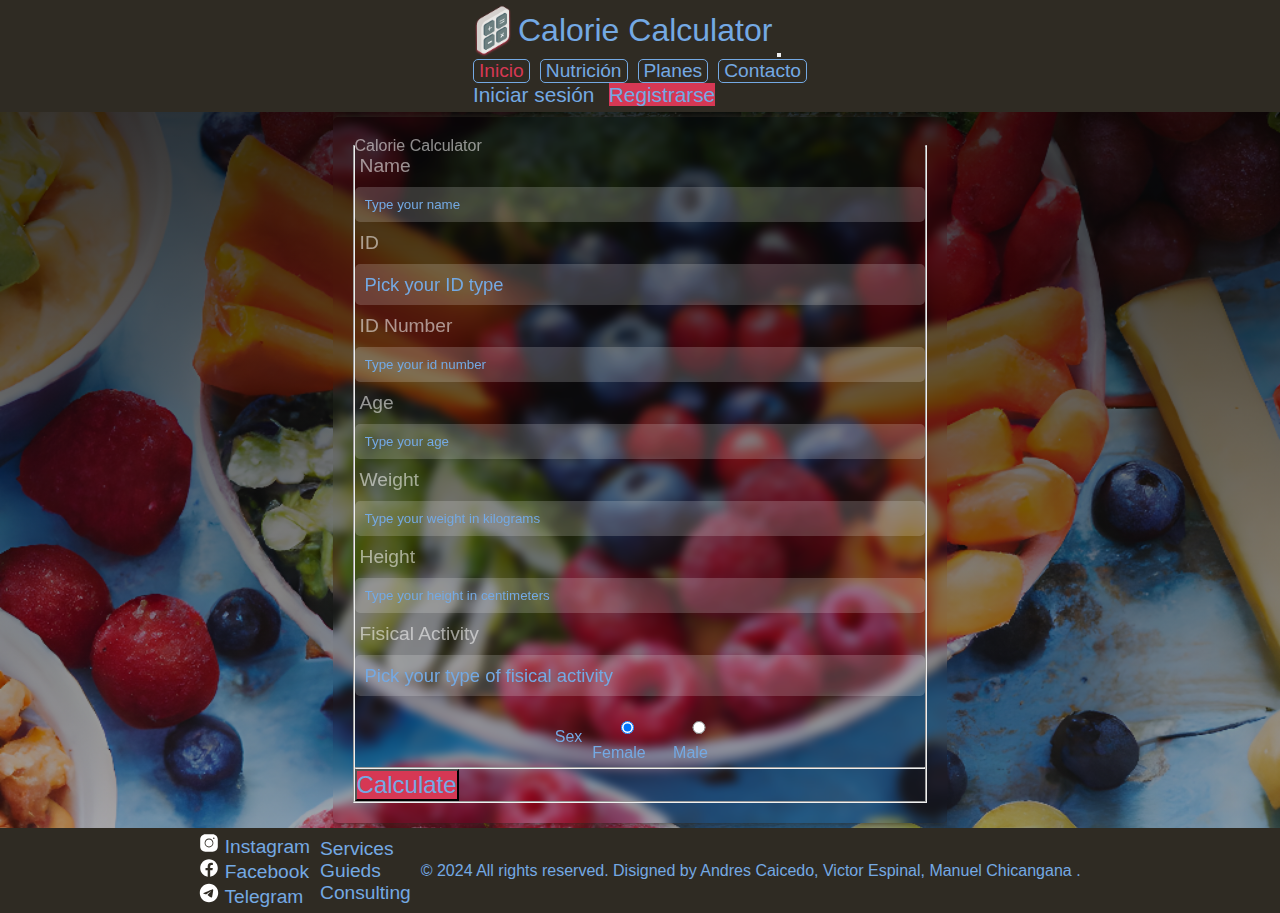
==== commit c4134930: "docs: Order, and error color" ====
--- a/index.html
+++ b/index.html
@@ -4,16 +4,16 @@
     <meta charset="utf-8">
 
     <meta 
-      name    ="viewport" 
-      content ="width=device-width, initial-scale=1"
+		name    ="viewport" 
+		content ="width=device-width, initial-scale=1"
     >
 
     <!-- Bootstrap CSS -->
     <link 
-      href        ="https://cdn.jsdelivr.net/npm/bootstrap@5.0.2/dist/css/bootstrap.min.css" 
-      rel         ="stylesheet" 
-      integrity   ="sha384-EVSTQN3/azprG1Anm3QDgpJLIm9Nao0Yz1ztcQTwFspd3yD65VohhpuuCOmLASjC" 
-      crossorigin ="anonymous"
+		href        ="https://cdn.jsdelivr.net/npm/bootstrap@5.0.2/dist/css/bootstrap.min.css" 
+		rel         ="stylesheet" 
+		integrity   ="sha384-EVSTQN3/azprG1Anm3QDgpJLIm9Nao0Yz1ztcQTwFspd3yD65VohhpuuCOmLASjC" 
+		crossorigin ="anonymous"
     >
 
 	<!-- Estilos -->
@@ -42,27 +42,25 @@
                       
                         <div class="collapse navbar-collapse justify-content-center" id="navbarNav">
                           <ul class="navbar-nav">
-                              <li class="nav-item">
-                                  <a class="nav-link active" aria-current="page" href="#">Inicio</a>
-                              </li>
-                              <li class="nav-item">
-                                <a class="nav-link" href="#">Nutrición</a>
-                              </li>
-                              <li class="nav-item">
-                                <a class="nav-link" href="#">Planes</a>
-                              </li>
-                              <li class="nav-item">
-                                  <a class="nav-link" href="#">Contacto</a>
-                              </li>
+								<li class="nav-item">
+									<a class="nav-link active" aria-current="page" href="#">Inicio</a>
+								</li>
+								<li class="nav-item">
+								<a class="nav-link" href="#">Nutrición</a>
+								</li>
+								<li class="nav-item">
+								<a class="nav-link" href="#">Planes</a>
+								</li>
+								<li class="nav-item">
+									<a class="nav-link" href="#">Contacto</a>
+								</li>
                           </ul>
                         </div>
 
                         <div class="d-flex justify-content-end" style="margin: auto;">
-                          <a href="#" class="btn btn-outline-light">Iniciar sesión</a>
-                          <a href="#" class="btn btn-danger">Registrarse</a>
+							<a href="#" class="btn btn-outline-light">Iniciar sesión</a>
+							<a href="#" class="btn btn-danger">Registrarse</a>
                         </div>
-                        
-                                               
 
                     </div>
                 </nav>
@@ -78,80 +76,78 @@
               <fieldset>
                 <legend class="h2 justify-content-center align-items-center text-center mx-2 mt-2">Calorie Calculator</legend>
                 <div class="mb-3">
-                  <label for="name" class="form-label h6">Name</label>
-                  <input type="text" id="name" class="form-control" placeholder="Type your name">
-                </div>
-
-                <div class="mb-3">
-                  <label for="id" class="form-label h6">ID</label>
-
-                  <select id="id" name="id" class="form-select">
-                    <option value="-1">Pick your ID type</option>
-                    <option value="0">Social Number</option>
-                    <option value="1">Passport</option>
-                  </select>
-                </div>
-
-                <div class="mb-3">
-                <label for="id-number" class="form-label h6">ID Number</label>
-                <input type="number" id="id-number" class="form-control" placeholder="Type your id number">
-                </div>
-
-                <div class="mb-3">
-                <label for="age" class="form-label h6">Age</label>
-                <input type="number" id="age" class="form-control" min="15" max="80" placeholder="Type your age">
-                </div>
-
-                <div class="mb-3">
-                <label for="weight" class="form-label h6">Weight</label>
-                <input type="number" id="weight" class="form-control" min="1" placeholder="Type your weight in kilograms">
-                </div>
-
-                <div class="mb-3">
-                <label for="height" class="form-label h6">Height</label>
-                <input type="number" id="height" class="form-control" min="1" placeholder="Type your height in centimeters">
-                </div>
-
-                <div class="mb-3">
-                  <label for="activity" class="form-label h6">Fisical Activity</label>
-
-                  <select id="activity" name="activity" class="form-select">
-                    <option value="-1" selected disabled hidden required
-                    >Pick your type of fisical activity</option>
-                    <option value="1.2" class="form-select"
-                    >A little bit or none</option>
-                    <option value="1.375" class="form-select">Light exercise (1-3 days at week)</option>
-                    <option value="1.55" class="form-select">Moderate exercise (3-5 days at week)</option>
-                    <option value="1.725" class="form-select">Hard exercise (6-7 days at week)</option>
-                    <option value="1.9" class="form-select">Extreme exercise (twice at day, very hard trainings)</option>
-                  </select>
+					<label for="name" class="form-label h6">Name</label>
+					<input type="text" id="name" class="form-control" placeholder="Type your name">
+                </div>
+
+                <div class="mb-3">
+					<label for="id" class="form-label h6">ID</label>
+
+					<select id="id" name="id" class="form-select">
+						<option value="-1">Pick your ID type</option>
+						<option value="0">Social Number</option>
+						<option value="1">Passport</option>
+					</select>
+                </div>
+
+                <div class="mb-3">
+					<label for="id-number" class="form-label h6">ID Number</label>
+					<input type="number" id="id-number" class="form-control" placeholder="Type your id number">
+                </div>
+
+                <div class="mb-3">
+					<label for="age" class="form-label h6">Age</label>
+					<input type="number" id="age" class="form-control" min="15" max="80" placeholder="Type your age">
+                </div>
+
+                <div class="mb-3">
+					<label for="weight" class="form-label h6">Weight</label>
+					<input type="number" id="weight" class="form-control" min="1" placeholder="Type your weight in kilograms">
+                </div>
+
+                <div class="mb-3">
+					<label for="height" class="form-label h6">Height</label>
+					<input type="number" id="height" class="form-control" min="1" placeholder="Type your height in centimeters">
+                </div>
+
+                <div class="mb-3">
+					<label for="activity" class="form-label h6">Fisical Activity</label>
+
+					<select id="activity" name="activity" class="form-select">
+						<option value="-1" selected disabled hidden required>Pick your type of fisical activity</option>
+						<option value="1.2" class="form-select">A little bit or none</option>
+						<option value="1.375" class="form-select">Light exercise (1-3 days at week)</option>
+						<option value="1.55" class="form-select">Moderate exercise (3-5 days at week)</option>
+						<option value="1.725" class="form-select">Hard exercise (6-7 days at week)</option>
+						<option value="1.9" class="form-select">Extreme exercise (twice at day, very hard trainings)</option>
+					</select>
                 </div>
                 
                 <section class="row m-2 h-100">
                 <span class="h6 p-0">Sex</span>
                 <div class="form-check">
-                  <input class="form-check-input" value="F" type="radio" name="gender" id="female" checked>
-                  <label class="form-check-label" for="female">
-                    Female
-                  </label>
+					<input class="form-check-input" value="F" type="radio" name="gender" id="female" checked>
+					<label class="form-check-label" for="female">
+						Female
+					</label>
                 </div>
 
                 <div class="form-check">
-                  <input class="form-check-input" value="M" type="radio" name="gender" id="male">
-                  <label class="form-check-label" for="male">
-                    Male
-                  </label>
+					<input class="form-check-input" value="M" type="radio" name="gender" id="male">
+					<label class="form-check-label" for="male">
+						Male
+					</label>
                 </div>
                 </section>
                 <hr>
                 <div class="d-flex justify-content-center my-3">
-                  <button 
-                    type  ="submit" 
-                    class ="btn btn-danger w-75" 
-                    style ="font-size: 1.5rem"
-                  >
-                    Calculate
-                  </button>
+					<button 
+						type  ="submit" 
+						class ="btn btn-danger w-75" 
+						style ="font-size: 1.5rem"
+					>
+						Calculate
+					</button>
                 </div>
               </fieldset>
             </form>
@@ -164,42 +160,42 @@
     </main>
 
     <footer class="footer row p-3 justify-content-center align-items-center">
-      <div class="col d-flex justify-content-center align-items-center mx-3">
-        <ul>
-          <li>
-            <a href="#"><img class="icon" src="img/instagram-bk.svg" alt="Instagram" width="20px"></a>
-            <a href="#">Instagram</a>
-          </li>
-          <li>
-            <a href="#"><img class="icon" src="img/facebook-bk.svg" alt="Facebook" width="20px"></a>
-            <a href="#">Facebook</a>
-          </li>
-          <li>
-            <a href="#"><img  class="icon" src="img/telegram-bk.svg" alt="Telegram" width="20px"></a>
-            <a href="#">Telegram</a>
-          </li>
-        </ul>
-      </div>
+		<div class="col d-flex justify-content-center align-items-center mx-3">
+			<ul>
+				<li>
+					<a href="#"><img class="icon" src="img/instagram-bk.svg" alt="Instagram" width="20px"></a>
+					<a href="#">Instagram</a>
+				</li>
+				<li>
+					<a href="#"><img class="icon" src="img/facebook-bk.svg" alt="Facebook" width="20px"></a>
+					<a href="#">Facebook</a>
+				</li>
+				<li>
+					<a href="#"><img  class="icon" src="img/telegram-bk.svg" alt="Telegram" width="20px"></a>
+					<a href="#">Telegram</a>
+				</li>
+			</ul>
+		</div>
       
-      <div class="col d-flex justify-content-center align-items-center">
-        <ul>
-          <li><a href="#">Services</a></li>
-          <li><a href="#">Guieds</a></li>
-          <li><a href="#">Consulting</a></li>
-        </ul>
-      </div>
-
-      <div class="col-12 col-md-6 d-flex justify-content-center align-items-center">
-        <p class="m-0 text-center">
-          <span>
-            &copy; 2024 All rights reserved. Disigned by 
-            <a href="#">
-              Andres Caicedo, Victor Espinal, Manuel Chicangana
-            </a>
-            .
-          </span>
-        </p>
-      </div>  
+		<div class="col d-flex justify-content-center align-items-center">
+			<ul>
+				<li><a href="#">Services</a></li>
+				<li><a href="#">Guieds</a></li>
+				<li><a href="#">Consulting</a></li>
+			</ul>
+		</div>
+
+		<div class="col-12 col-md-6 d-flex justify-content-center align-items-center">
+			<p class="m-0 text-center">
+				<span>
+					&copy; 2024 All rights reserved. Disigned by 
+					<a href="#">
+						Andres Caicedo, Victor Espinal, Manuel Chicangana
+					</a>
+					.
+				</span>
+			</p>
+		</div>  
     </footer>
 
     <script src="https://cdn.jsdelivr.net/npm/bootstrap@5.0.2/dist/js/bootstrap.bundle.min.js" integrity="sha384-MrcW6ZMFYlzcLA8Nl+NtUVF0sA7MsXsP1UyJoMp4YLEuNSfAP+JcXn/tWtIaxVXM" crossorigin="anonymous"></script>
--- a/css/main.css
+++ b/css/main.css
@@ -1,21 +1,27 @@
-* {
-    /* CSS HEX */
-    --wine: #63343Dff;
-    --amaranth: #D63854ff;
-    --green-blue: #386BA2ff;
-    --jet: #2F2B23ff;
-    --dark-moss-green: #526231ff;
-
-    /* CSS HEX */
-    --green-blue: #386BA2ff;
-    --wine: #63343Dff;
-    --caput-mortuum: #62241Dff;
-    --persian-red: #D62C2Aff;
-    --pumpkin: #EA7D34ff;
-    
-    box-sizing: border-box;
-    margin: 0;
-    padding: 0;
+* {    
+    box-sizing  : border-box;
+    margin      : 0;
+    padding     : 0;
+}
+
+:root {
+    /* Default Theme */
+    --primary-color     : #2F2B23ff;
+    --secondary-color   : #63343Dff;
+    --accent-color      : #D63854ff;
+    --background-color  : #2F2B23ff;
+    --text-color        : rgb(116, 169, 227);
+    --error-text-color  : #FF0000FF;
+}
+
+.dark-theme {
+    /* Dark Theme */
+    --primary-color     : #386BA2ff;
+    --secondary-color   : #63343Dff;
+    --accent-color      : #D62C2Aff;
+    --background-color  : #2F2B23ff;
+    --text-color        : #526231ff;
+    --error-text-color  : #FF0000FF;
 }
 
 body {
@@ -23,8 +29,9 @@
     margin          : 0;
     padding         : 0;
     font-family     : 'Roboto', sans-serif;
-    background-color: #000;
-    color           : #fff;
+    background-color: var(--background-color);
+    color           : var(--text-color);
+    transition      : 0.3s;
 }
 
 .main-content {
@@ -42,35 +49,63 @@
 
 body::-webkit-scrollbar-track {
     box-shadow      : inset 0 0 6px rgba(0, 0, 0, 0.3);
-    background-color: rgb(0, 0, 0);
+    background-color: var(--background-color);
 }
 
 body::-webkit-scrollbar-thumb {
     border-radius   : 10px;
-    background-color: rgb(122, 0, 0);
+    background-color: var(--accent-color);
 }
 
 .header {
     display         : flex;
     justify-content : center;
     align-items     : center;
-    padding         : 20px 0;
-    background-color: #1c1e20;
-    box-shadow      : 0 0 10px rgba(0, 0, 0, 0.5);
+    background-color: var(--background-color);
+    box-shadow      : 0 0 10px var(--accent-color);
 }
 
 /* header */
 .header a {
     text-decoration : none;
-    color           : #fff;
-    margin          : 0 10px;
+    color           : var(--text-color);
+    margin          : 0 5px;
     font-size       : 1.2rem;
     transition      : 0.3s;
 }
 
 .header a.active {
     text-decoration : none;
-    color           : #ff0000 !important;
+    color           : var(--accent-color) !important;
+}
+
+.logo {
+    display         : flex;
+    position        : relative;
+    justify-content : center;
+    align-items     : center;
+    text-decoration : none;
+    margin          : 0 5px;
+    font-size       : 1.5rem;
+    transition      : 0.3s;
+    -webkit-filter  : drop-shadow(0px 1px 1px var(--accent-color));
+    filter          : drop-shadow(0px 1px 1px var(--accent-color));
+}
+
+.logo:hover {
+    -webkit-filter  : drop-shadow(0px 5px 5px var(--accent-color));
+    filter          : drop-shadow(0px 5px 5px var(--accent-color));
+}
+
+.h1 {
+    display         : flex;
+    position        : relative;
+    justify-content : center;
+    align-items     : center;
+    margin          : inherit;
+    font-size       : 2rem;
+    color           : var(--text-color);
+    transition      : 0.3s;
 }
 
 .navbar {
@@ -79,34 +114,144 @@
     align-items     : center;
 }
 
+.navbar-brand {
+    display			:fixed;
+    justify-content	: center;
+    align-items		: center;
+    text-decoration	: none;
+    color			: var(--text-color);
+    font-size		: 1.5rem;
+    margin			: 0 5px;
+    transition		: 0.3s;
+    z-index			: 100;
+}
+
+.navbar-brand a {
+    text-decoration	: none;
+    color			: var(--text-color);
+    margin			: 0 5px;
+    font-size		: 1.5rem;
+    transition		: 0.3s;
+}
+
+.navbar-brand span {
+    font-size	: 2rem;
+    color		: var(--text-color);
+    transition	: 0.3s;
+}
+
+.navbar-brand span:hover {
+    color: var(--accent-color);
+}
+
+.navbar-brand a:hover {
+    color: var(--accent-color);
+}
+
+.navbar a {
+    text-decoration	: none;
+    color			: var(--text-color);
+    margin			: 0 5px;
+    font-size		: 1.3rem;
+    transition		: 0.3s;
+}
+
+.navbar a:hover {
+    color: var(--accent-color);
+}
+
 .navbar-nav {
     display         : flex;
     justify-content : center;
     align-items     : center;
 }
 
+.nav-item {
+    display			: flex;
+    justify-content	: center;
+    align-items		: center;
+    text-decoration	: none;
+    color			: var(--text-color);
+    font-size		: 1.2rem;
+    transition		: 0.3s;
+    border			: 1px solid var(--text-color);
+    border-radius	: 5px;
+}
+
+.nav-item:hover {
+    color	: var(--accent-color);
+    border	: 1px solid var(--accent-color);
+}
+
+.nav-item a {
+    text-decoration	: none;
+    color			: var(--text-color);
+    margin			: 0 5px;
+    font-size		: 1.2rem;
+    transition		: 0.3s;
+}
+
+.nav-item a:hover {
+    color: var(--accent-color);
+}
+
 .navbar-nav li {
-    list-style  : none;
-    margin      : 0 10px;
+    list-style	: none;
+    margin		: 0 5px;
 }
 
 .navbar-nav li a {
-    text-decoration : none;
-    color           : #fff;
-    font-size       : 1.2rem;
-    transition      : 0.3s;
+    text-decoration	: none;
+    color			: var(--text-color);
+    font-size		: 1.2rem;
+    transition		: 0.3s;
 }
 
 .navbar-nav li a:hover {
-    color: #ff0000;
-}
-
+    color: var(--accent-color);
+}
+
+/* cards */
+.card {
+    padding					: 20px;
+    border-radius			: 5px;
+    color					: var(--text-color);
+    background-color		:  var(--background-color);
+    box-shadow				: 0 0 10px var(--background-color);
+    -webkit-backdrop-filter	: blur(5px);
+    backdrop-filter			: blur(5px);
+    transition				: 0.3s;
+}
+
+.card h1 {
+    margin-bottom	: 20px;
+    color			: var(--accent-color);
+}
+
+.card p {
+    margin-bottom: 20px;
+}
+
+.card a {
+    text-decoration	: none;
+    color			: var(--accent-color);
+    transition		: 0.3s;
+}
+
+.card a:hover {
+    color: var(--secondary-color);
+}
 
 
 /* main */
 .row {
-    gap     : 10px;
-    overflow: hidden;
+    gap     		: 10px;
+    overflow		: hidden;
+    display			: flex;
+    flex-wrap		: wrap;
+    justify-content	: center;
+    align-items		: center;
+    padding			: 5px 0;
 }
 
 .main-content {
@@ -117,80 +262,230 @@
 }
 
 .main-content .card {
-    color                   :rgb(223, 223, 223);
-    background-color        : rgba(0, 0, 0, 0.5);
+    color			: var(--text-color);
+    background-color: transparent;
+    transition		: 0.3s;    
+}
+
+#result {
+    display                 : none;
+    width                   : 100%;
+    height                  : 100%;
+    position                : fixed;
+    justify-content         : center;
+    align-items             : center;
+    /* Blur  background */
+    -webkit-backdrop-filter : blur(0px);
+    backdrop-filter         : blur(0px);
+}
+
+#result .card {
+    color                   : var(--text-color);
+    background-color        : var(--background-color);
     backdrop-filter         : blur(5px);
     -webkit-backdrop-filter : blur(5px);
-    
-}
-
-#result {
-    display                 : none;
-    /* Blur  background */
-    backdrop-filter         : blur(5px);
-    -webkit-backdrop-filter : blur(5px);
-}
-
-#result .card {
-    color                   : black;
-    background-color        : rgb(223, 223, 223);
-    backdrop-filter         : blur(5px);
-    -webkit-backdrop-filter : blur(5px);
 }
 
 /* footer */
 .footer {
-    background-color: #1c1e20;
-    color           : #a0a0a0;
-    margin          : 0;
+    background-color    : var(--background-color);
+    color               : var(--text-color);
+    margin              : 0;
 }
 
 .footer ul {
-    list-style  : none;
-    font-size   : 1.2rem;
+    list-style      : none;
+    font-size       : 1.2rem;
+    display         : grid;
+    justify-content : center;
+    align-items     : center;
+    align-self      : center;
+    margin          : auto;
+    padding         : inherit;
 }
 
 .footer a {
     text-decoration : none;
-    color           : rgb(223, 223, 223);
+    color           : var(--text-color);
 }
 
 .icon {
     filter: invert(1);
 }
 
-input {
+/* Common styles for all input types */
+input, input[type="text"], input[type="number"] {
     padding         : 10px;
     margin          : 10px 0;
     width           : 100%;
     border          : none;
     border-radius   : 5px;
-    background-color: rgba(0, 0, 0, 0.5);
-    color           : #fff;
+    background-color: transparent;
+    color           : var(--text-color);
 }
 
 input[type="submit"] {
-    background-color: #ff0000;
-    color           : #fff;
+    background-color: var(--accent-color);
     cursor          : pointer;
 }
 
-input[type="submit"]:hover {
-    background-color: #ff0000;
-    color           : #fff;
-}
-
-input[type="submit"]:active {
-    background-color: #ff0000;
-    color           : #fff;
-}
-
+input[type="submit"]:hover,
+input[type="submit"]:active,
 input[type="submit"]:focus {
-    background-color: #ff0000;
-    color           : #fff;
+    background-color: var(--accent-color);
+}
+
+input[type="text"],
+input[type="number"] {
+    background-color: #ffffff2e;
+}
+
+/* Placeholder color */
+input::placeholder {
+    color: var(--text-color);
+}
+
+/* Focus styles */
+input[type="text"]:focus,
+input[type="number"]:focus {
+    background-color: #ffffff2e;
+}
+
+/* Select styles */
+select {
+    appearance          : none;
+    -webkit-appearance  : none;
+    width               : 100%;
+    font-size           : 1.15rem;
+    padding             : 0.675em 6em 0.675em 1em;
+    background-color    : transparent;
+    border              : 1px solid #caced1;
+    border-radius       : 0.25rem;
+    color               : #000;
+    cursor              : pointer;
+}
+
+select:focus {
+    outline     : none;
+    border-color: #007bff;
+    box-shadow  : 0 0 0 0.2rem rgba(0, 123, 255, 0.25);
+}
+
+select option {
+    color: #000;
+}
+
+
+/* options */
+.form-select {
+    padding         : 10px;
+    margin          : 10px 0;
+    width           : 100%;
+    border          : none;
+    border-radius   : 5px;
+    background-color: #ffffff2e;
+    color           : var(--text-color);
+}
+
+.form-select:focus form-select:hover form-select:active {
+    background-color: #ffffff2e;
+    color           : var(--text-color);
+}
+
+.form-select::placeholder form-select:-ms-input-placeholder form-select::-ms-input-placeholder form-select::-webkit-input-placeholder form-select::-moz-placeholder form-select::-moz-placeholder form-select::-o-placeholder {
+    background-color: #ffffff2e;
+    color           : var(--text-color);
+}
+
+.form-select:focus-within {
+    background-color: #ffffff2e;
+    color           : var(--text-color);
+}
+
+.form-select::before,
+.form-select::after {
+  --size        : 0.3rem;
+  position      : absolute;
+  content       : "";
+  right         : 1rem;
+  pointer-events: none;
+}
+
+.form-select::before {
+  border-left   : var(--size) solid transparent;
+  border-right  : var(--size) solid transparent;
+  border-bottom : var(--size) solid black;
+  top           : 40%;
+}
+
+.form-select::after {
+  border-left   : var(--size) solid transparent;
+  border-right  : var(--size) solid transparent;
+  border-top    : var(--size) solid black;
+  top           : 55%;
+}
+
+.form-label {
+    padding         : 5px;
+    margin          : auto;
+    width           : 60%;
+    border          : none;
+    border-radius   : 5px;
+    color           : rgba(255, 255, 255, 0.541);
+    font-size       : 1.2rem;
+}
+
+form legend {
+    padding         : auto;
+    margin          : auto;
+    width           : 100%;
+    border          : none;
+    border-radius   : 5px;
+    color           : rgba(255, 255, 255, 0.541);
+}
+
+#id * {
+    padding         : 10px;
+    margin          : 10px 0;
+    width           : 100%;
+    border          : none;
+    border-radius   : 5px;
+    background-color: #ffffff2e;
+    color           : var(--text-color);
+}
+
+.theme-switch {
+    width           : 60px;
+    height          : 30px;
+    position        : relative;
+    display         : block;
+    background      : #ebebeb;
+    border-radius   : 200px;
+    box-shadow      : inset 0px 5px 15px rgba(0,0,0,0.4), inset 0px -5px 15px rgba(255,255,255,0.4);
+    cursor          : pointer;
+}
+
+.btn-danger {
+    background-color: var(--accent-color);
+    color           : var(--text-color);
+    cursor          : pointer;     
+}
+
+.btn-danger:hover {
+    background-color: var(--secondary-color);
+    color           : var(--text-color);
+}
+
+.btn-danger:active {
+    background-color: var(--secondary-color);
+    color           : var(--text-color);
+}
+
+.btn-danger:focus {
+    background-color: var(--secondary-color);
+    color           : var(--text-color);
 }
 
 .input-no-content::placeholder{
-    color       : red;
-    font-weight : bold;
+	color: var( --error-text-color );
 }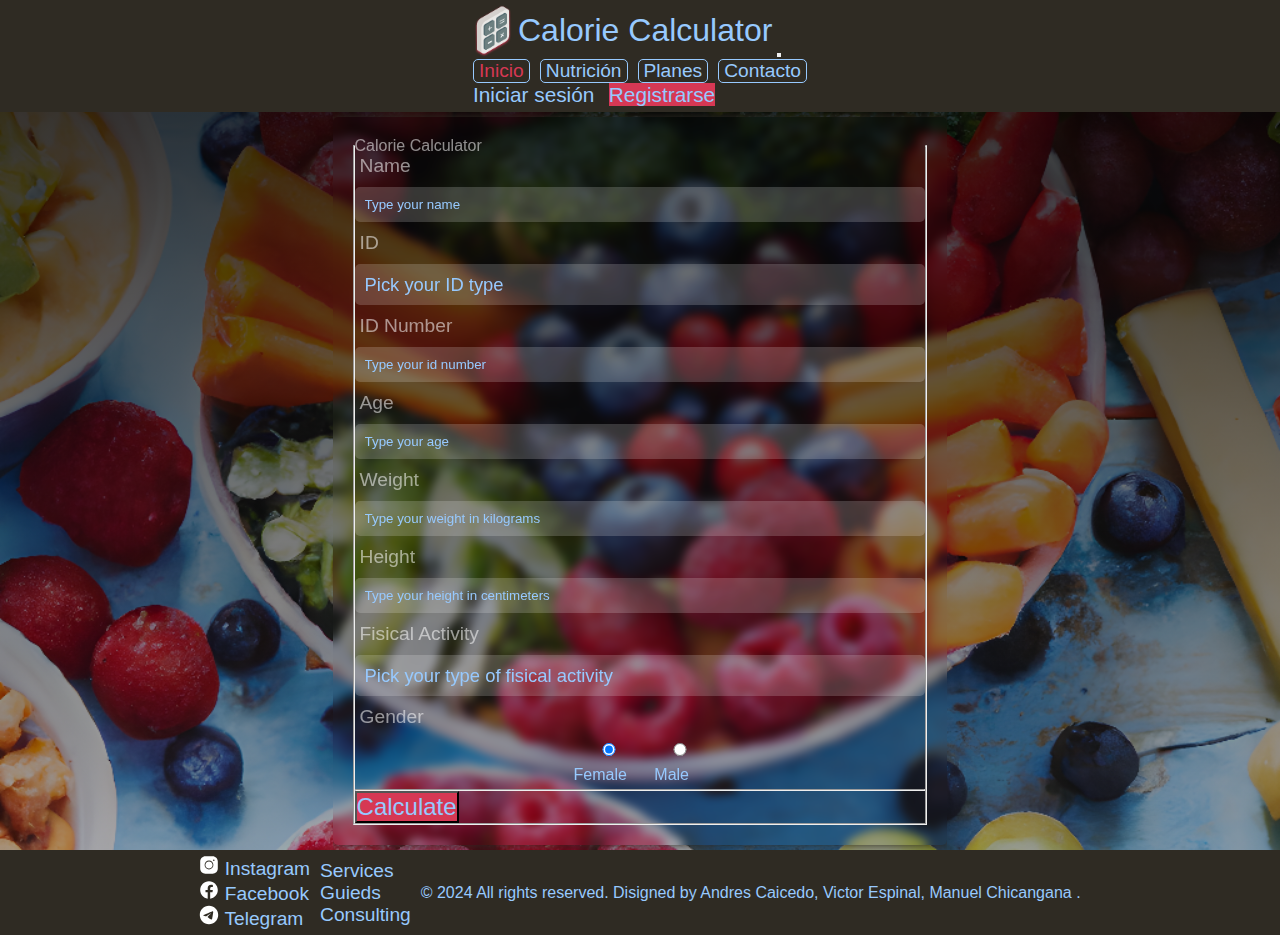
==== commit e0f2fb39: "feat: set gender input centered" ====
--- a/index.html
+++ b/index.html
@@ -123,21 +123,23 @@
 					</select>
                 </div>
                 
-                <section class="row m-2 h-100">
-                <span class="h6 p-0">Sex</span>
-                <div class="form-check">
-					<input class="form-check-input" value="F" type="radio" name="gender" id="female" checked>
-					<label class="form-check-label" for="female">
-						Female
-					</label>
-                </div>
-
-                <div class="form-check">
-					<input class="form-check-input" value="M" type="radio" name="gender" id="male">
-					<label class="form-check-label" for="male">
-						Male
-					</label>
-                </div>
+                <section class="col m-2 h-100">
+                    <label class="form-label h6 justify-content-center align-items-center">Gender</label>
+                    <div class="row justify-content-center align-items-center d-flex">
+                        <div class="form-check justify-content-center align-items-center">
+                            <input class="form-check-input" value="F" type="radio" name="gender" id="female" checked>
+                            <label class="form-check-label justify-content-center align-items-center mx-2 mt-1" for="female">
+                                Female
+                            </label>
+                        </div>
+
+                        <div class="form-check justify-content-center align-items-center">
+                            <input class="form-check-input" value="M" type="radio" name="gender" id="male">
+                            <label class="form-check-label justify-content-center align-items-center mx-2 mt-1" for="male">
+                                Male
+                            </label>
+                        </div>
+                    </div>
                 </section>
                 <hr>
                 <div class="d-flex justify-content-center my-3">
--- a/css/main.css
+++ b/css/main.css
@@ -10,7 +10,7 @@
     --secondary-color   : #63343Dff;
     --accent-color      : #D63854ff;
     --background-color  : #2F2B23ff;
-    --text-color        : rgb(116, 169, 227);
+    --text-color        : rgb(151, 201, 254);
     --error-text-color  : #FF0000FF;
 }
 
@@ -337,11 +337,12 @@
 
 input[type="text"],
 input[type="number"] {
+    color			: var(--text-color) !important;
     background-color: #ffffff2e;
 }
 
 /* Placeholder color */
-input::placeholder {
+input[type="text"]::placeholder, input[type="number"]::placeholder{
     color: var(--text-color);
 }
 
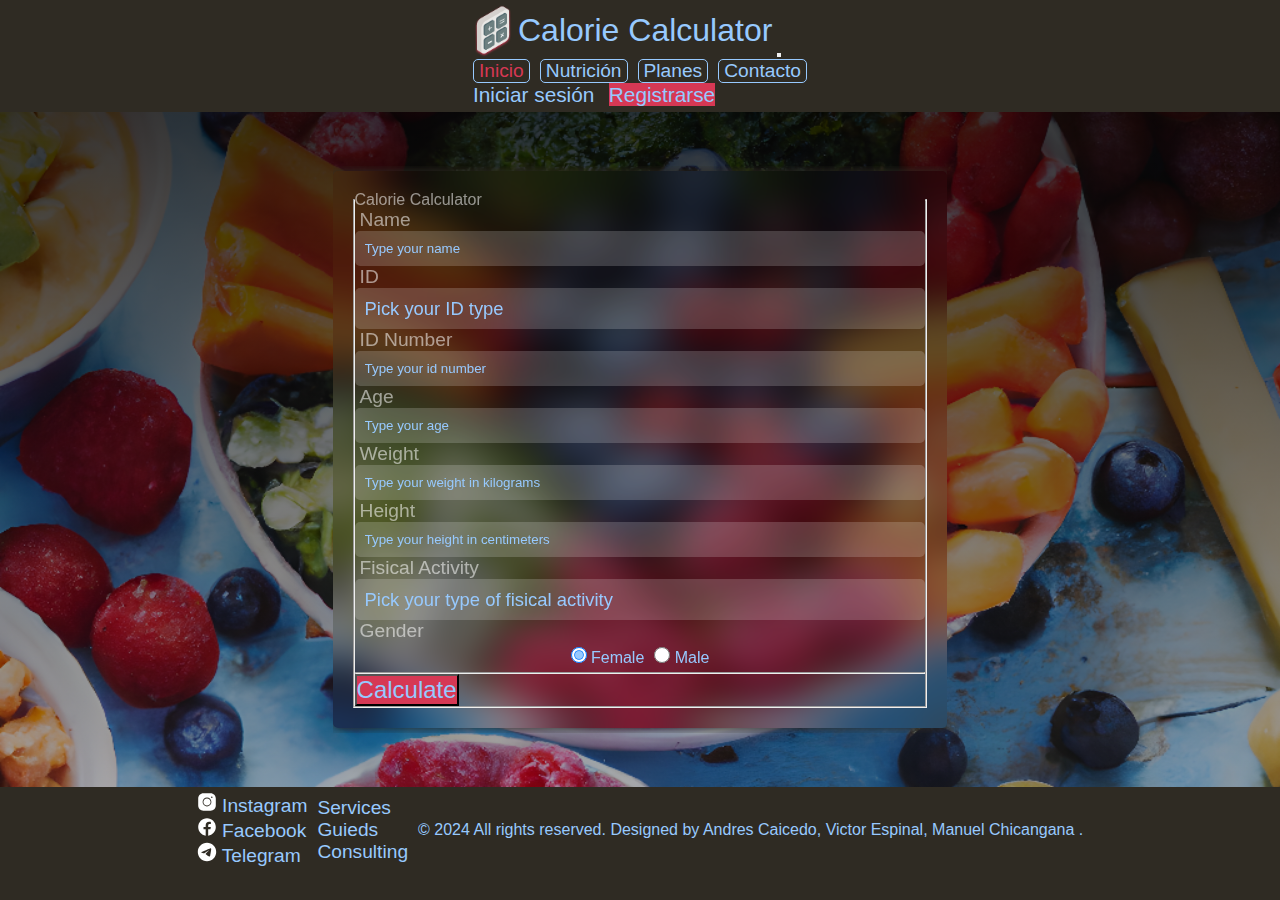
==== commit cdd3fdb8: "cambio de prueba footer main" ====
--- a/index.html
+++ b/index.html
@@ -190,7 +190,7 @@
 		<div class="col-12 col-md-6 d-flex justify-content-center align-items-center">
 			<p class="m-0 text-center">
 				<span>
-					&copy; 2024 All rights reserved. Disigned by 
+					&copy; 2024 All rights reserved. Designed by 
 					<a href="#">
 						Andres Caicedo, Victor Espinal, Manuel Chicangana
 					</a>
--- a/css/main.css
+++ b/css/main.css
@@ -218,8 +218,8 @@
     color					: var(--text-color);
     background-color		:  var(--background-color);
     box-shadow				: 0 0 10px var(--background-color);
-    -webkit-backdrop-filter	: blur(5px);
-    backdrop-filter			: blur(5px);
+    -webkit-backdrop-filter	: blur(20px);
+    backdrop-filter			: blur(20px);
     transition				: 0.3s;
 }
 
@@ -274,9 +274,8 @@
     position                : fixed;
     justify-content         : center;
     align-items             : center;
-    /* Blur  background */
-    -webkit-backdrop-filter : blur(0px);
-    backdrop-filter         : blur(0px);
+    background-color        : rgba(0, 0, 0, 0.178);
+    z-index                 : 100;
 }
 
 #result .card {
@@ -315,8 +314,9 @@
 
 /* Common styles for all input types */
 input, input[type="text"], input[type="number"] {
+    color-scheme    : light dark;
     padding         : 10px;
-    margin          : 10px 0;
+    margin          : 0px 0;
     width           : 100%;
     border          : none;
     border-radius   : 5px;
@@ -350,6 +350,66 @@
 input[type="text"]:focus,
 input[type="number"]:focus {
     background-color: #ffffff2e;
+}
+
+input[type="radio"] {
+    border         : 2px solid var(--secondary-color);
+    border-radius  : 50%;
+    width          : 1rem;
+    height         : 1rem;
+    background-color: transparent;
+    cursor         : pointer;
+}
+
+input[type="radio"]:checked {
+    border: 2px solid var(--accent-color);
+    background-color: var(--accent-color);
+}
+
+input[type="radio"]:hover {
+    border: 2px solid var(--secondary-color);
+    background-color: var(--secondary-color);
+}
+
+input[type="radio"]:active {
+    border: 2px solid var(--accent-color);
+    background-color: var(--accent-color);
+}
+
+input[type="radio"]:focus {
+    border: 2px solid var(--accent-color);
+    background-color: var(--accent-color);
+}
+
+input[type="radio"]::before {
+    content: "";
+    display: block;
+    width: 0.5rem;
+    height: 0.5rem;
+    border-radius: 50%;
+    background-color: var(--text-color);
+    position: relative;
+    top: 50%;
+    left: 50%;
+    transform: translate(-50%, -50%);
+    opacity: 0;
+    transition: 0.3s;
+}
+
+input[type="radio"]:checked::before {
+    opacity: 1;
+}
+
+input[type="radio"]:hover::before {
+    opacity: 1;
+}
+
+input[type="radio"]:active::before {
+    opacity: 1;
+}
+
+input[type="radio"]:focus::before {
+    opacity: 1;
 }
 
 /* Select styles */
@@ -380,7 +440,7 @@
 /* options */
 .form-select {
     padding         : 10px;
-    margin          : 10px 0;
+    margin          : 0px 0;
     width           : 100%;
     border          : none;
     border-radius   : 5px;
@@ -434,8 +494,13 @@
     border-radius   : 5px;
     color           : rgba(255, 255, 255, 0.541);
     font-size       : 1.2rem;
-}
-
+    transition: 0.3s;
+}
+
+.form-label:hover {
+    color           : var(--text-color);
+    transition: 0.3s;
+}
 form legend {
     padding         : auto;
     margin          : auto;
